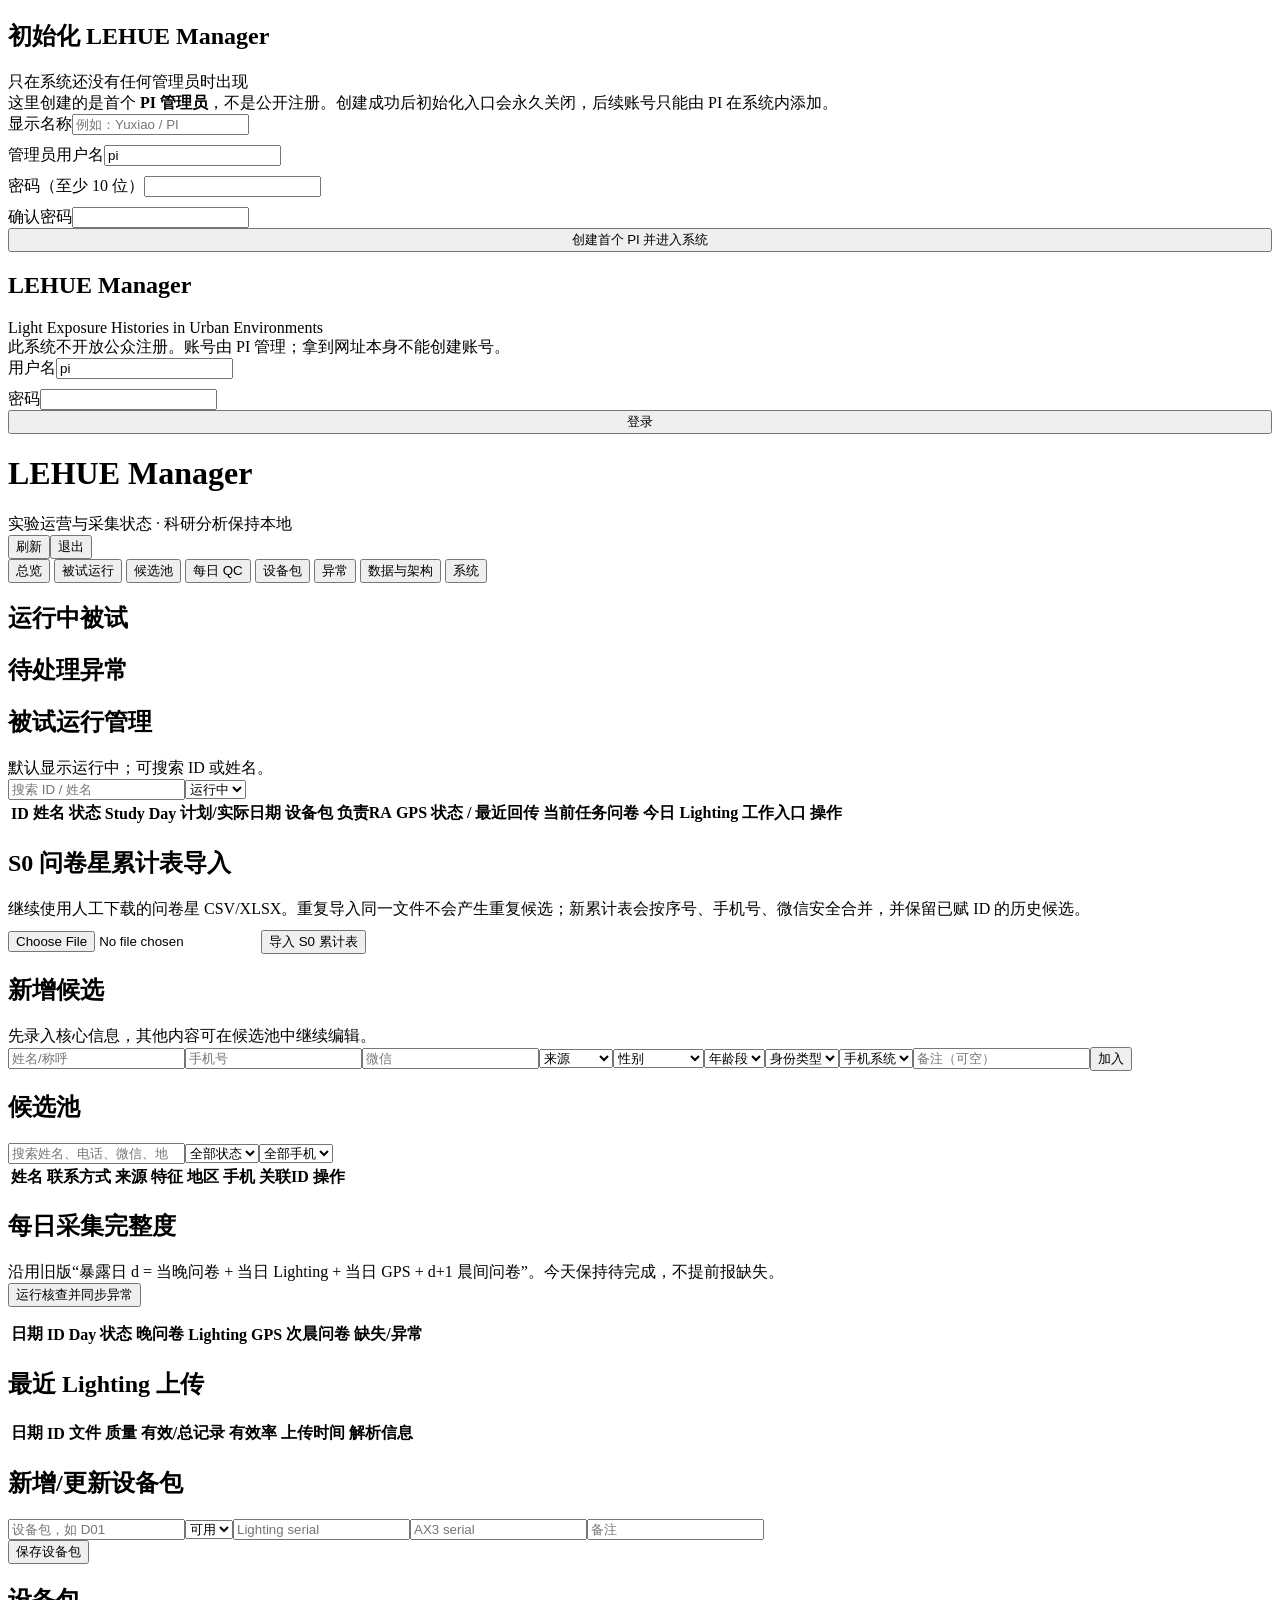
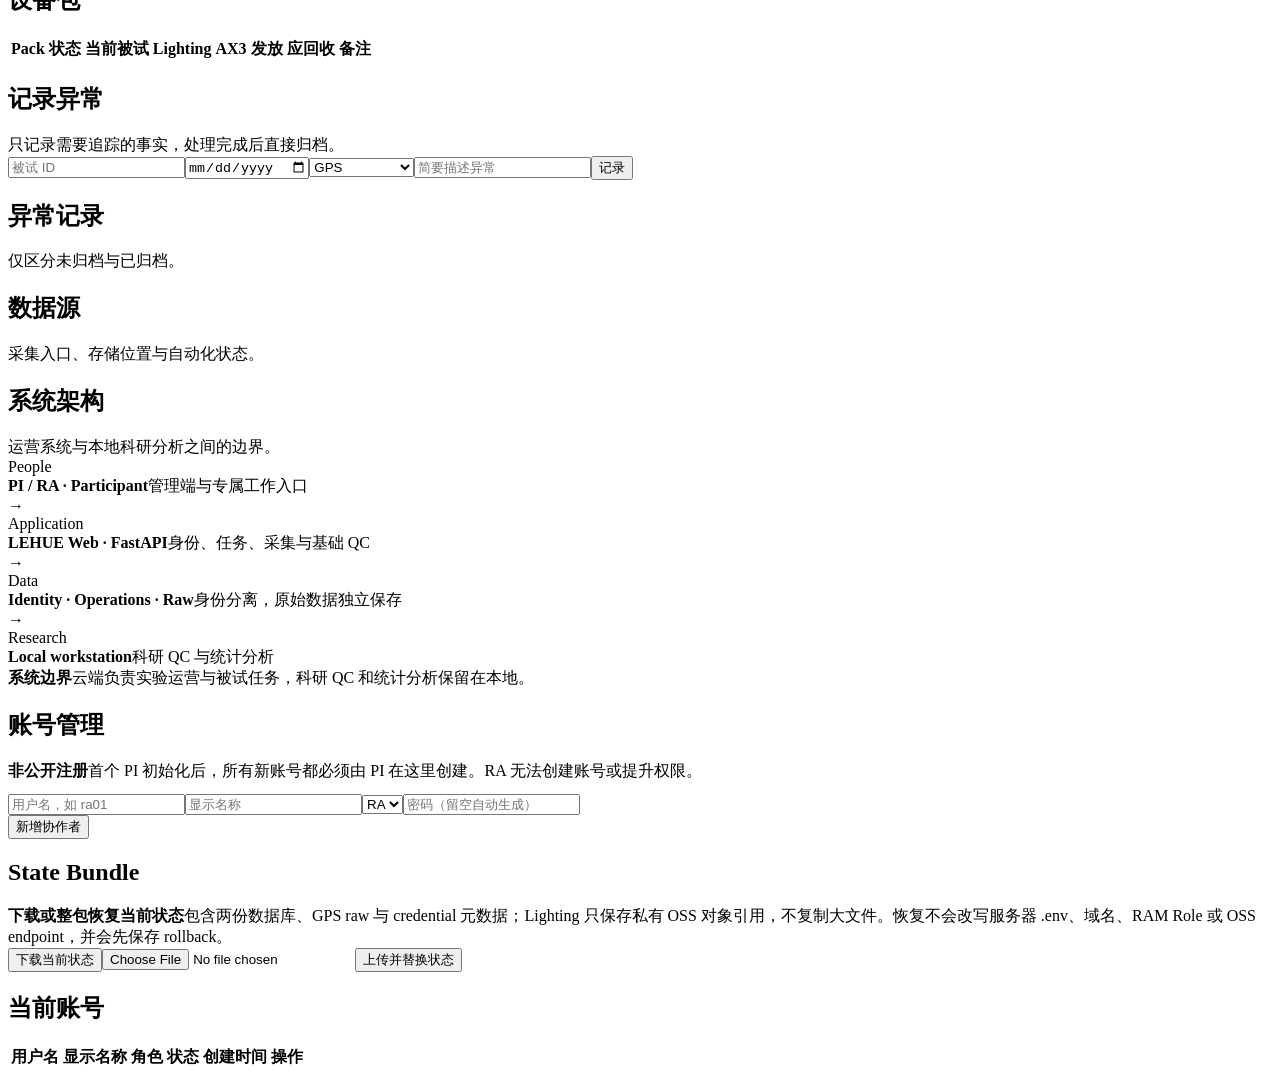
==== server/app/web/index.html @ 6054875c "r" ====
<!doctype html>
<html lang="zh-CN">
<head>
  <meta charset="utf-8" />
  <meta name="viewport" content="width=device-width, initial-scale=1" />
  <title>LEHUE Manager</title>
  <link rel="stylesheet" href="/admin/vendor/leaflet.css">
  <link rel="stylesheet" href="/admin/style.css">
</head>
<body>
<section id="setupView" class="auth-card hidden">
  <h1>初始化 LEHUE Manager</h1>
  <div class="subtitle">只在系统还没有任何管理员时出现</div>
  <div class="auth-note">这里创建的是首个 <strong>PI 管理员</strong>，不是公开注册。创建成功后初始化入口会永久关闭，后续账号只能由 PI 在系统内添加。</div>
  <div class="field"><span>显示名称</span><input id="setupDisplay" autocomplete="name" placeholder="例如：Yuxiao / PI"></div>
  <div class="field" style="margin-top:10px"><span>管理员用户名</span><input id="setupUser" autocomplete="username" value="pi"></div>
  <div class="field" style="margin-top:10px"><span>密码（至少 10 位）</span><input id="setupPassword" type="password" autocomplete="new-password"></div>
  <div class="field" style="margin-top:10px"><span>确认密码</span><input id="setupPassword2" type="password" autocomplete="new-password"></div>
  <div class="auth-error" id="setupError"></div>
  <button class="btn primary" id="setupBtn" style="width:100%">创建首个 PI 并进入系统</button>
</section>

<section id="loginView" class="auth-card hidden">
  <h1>LEHUE Manager</h1>
  <div class="subtitle">Light Exposure Histories in Urban Environments</div>
  <div class="auth-note">此系统不开放公众注册。账号由 PI 管理；拿到网址本身不能创建账号。</div>
  <div class="field"><span>用户名</span><input id="loginUser" autocomplete="username" value="pi"></div>
  <div class="field" style="margin-top:10px"><span>密码</span><input id="loginPassword" type="password" autocomplete="current-password"></div>
  <div class="auth-error" id="loginError"></div>
  <button class="btn primary" id="loginBtn" style="width:100%">登录</button>
</section>

<div id="appView" class="hidden">
<header>
  <div><h1>LEHUE Manager</h1><div class="subtitle">实验运营与采集状态 · 科研分析保持本地</div></div>
  <div class="toolbar"><span id="who" class="muted"></span><button class="btn small" id="refreshBtn">刷新</button><button class="btn small" id="logoutBtn">退出</button></div>
</header>
<main>
  <nav class="tabs" id="tabs">
    <button class="tab active" data-tab="overview">总览</button>
    <button class="tab" data-tab="subjects">被试运行</button>
    <button class="tab" data-tab="candidates">候选池</button>
    <button class="tab" data-tab="qc">每日 QC</button>
    <button class="tab" data-tab="devices">设备包</button>
    <button class="tab" data-tab="incidents">异常</button>
    <button class="tab" data-tab="sources">数据与架构</button>
    <button class="tab hidden" id="systemTab" data-tab="system">系统</button>
  </nav>

  <section id="tab-overview" class="tabpage">
    <div class="grid metrics" id="metrics"></div>
    <div class="split"><div class="card"><h2>运行中被试</h2><div id="runningList"></div></div><div class="card"><h2>待处理异常</h2><div id="attentionList"></div></div></div>
  </section>

  <section id="tab-subjects" class="tabpage hidden">
    <div class="card"><div class="section-head"><div><h2>被试运行管理</h2><div class="muted">默认显示运行中；可搜索 ID 或姓名。</div></div><div class="subject-filters"><input id="subjectSearch" type="search" placeholder="搜索 ID / 姓名"><select id="subjectStatus"><option value="running">运行中</option><option value="scheduled">已预约</option><option value="completed">已完成</option><option value="all">全部</option></select><span id="subjectCount" class="muted"></span></div></div><div class="table-wrap"><table><thead><tr><th>ID</th><th>姓名</th><th>状态</th><th>Study Day</th><th>计划/实际日期</th><th>设备包</th><th>负责RA</th><th>GPS 状态 / 最近回传</th><th>当前任务问卷</th><th>今日 Lighting</th><th>工作入口</th><th>操作</th></tr></thead><tbody id="subjectRows"></tbody></table></div></div>
  </section>

  <section id="tab-candidates" class="tabpage hidden">
    <div class="card"><h2>S0 问卷星累计表导入</h2><div class="muted" style="margin-bottom:10px">继续使用人工下载的问卷星 CSV/XLSX。重复导入同一文件不会产生重复候选；新累计表会按序号、手机号、微信安全合并，并保留已赋 ID 的历史候选。</div><div class="row"><input id="s0File" type="file" accept=".csv,.xlsx"><button class="btn primary" id="importS0Btn">导入 S0 累计表</button><span id="s0Result" class="muted"></span></div></div>
    <div class="card"><div class="section-head"><div><h2>新增候选</h2><div class="muted">先录入核心信息，其他内容可在候选池中继续编辑。</div></div></div><div class="candidate-create"><input id="cName" placeholder="姓名/称呼"><input id="cPhone" placeholder="手机号"><input id="cWechat" placeholder="微信"><select id="cSource"><option value="">来源</option><option>线上招募</option><option>转介绍</option><option>现场招募</option><option>其他</option></select><select id="cSex"><option value="">性别</option><option>女</option><option>男</option><option>其他/不透露</option></select><select id="cAge"><option value="">年龄段</option><option>18-24</option><option>25-34</option><option>35-44</option><option>45+</option></select><select id="cIdentity"><option value="">身份类型</option><option>学生</option><option>全职工作</option><option>自由职业</option><option>其他</option></select><select id="cOs"><option value="">手机系统</option><option>Android</option><option>iOS</option></select><input id="cNotes" placeholder="备注（可空）"><button class="btn primary" id="addCandidateBtn">加入</button></div></div>
    <div class="card"><div class="section-head"><div><h2>候选池</h2><div id="candidateCount" class="muted"></div></div><div class="candidate-filters"><input id="candidateSearch" type="search" placeholder="搜索姓名、电话、微信、地区"><select id="candidateStatus"><option value="all">全部状态</option><option value="available">待入组</option><option value="linked">已入组</option><option value="history">历史记录</option></select><select id="candidateOs"><option value="all">全部手机</option><option>Android</option><option>iOS</option></select></div></div><div class="table-wrap"><table><thead><tr><th>姓名</th><th>联系方式</th><th>来源</th><th>特征</th><th>地区</th><th>手机</th><th>关联ID</th><th>操作</th></tr></thead><tbody id="candidateRows"></tbody></table></div></div>
  </section>

  <section id="tab-qc" class="tabpage hidden">
    <div class="card"><div class="row" style="justify-content:space-between"><div><h2>每日采集完整度</h2><div class="muted">沿用旧版“暴露日 d = 当晚问卷 + 当日 Lighting + 当日 GPS + d+1 晨间问卷”。今天保持待完成，不提前报缺失。</div></div><button class="btn primary" id="runQcBtn">运行核查并同步异常</button></div><div class="grid metrics" id="qcMetrics" style="margin-top:14px"></div><div class="table-wrap"><table><thead><tr><th>日期</th><th>ID</th><th>Day</th><th>状态</th><th>晚问卷</th><th>Lighting</th><th>GPS</th><th>次晨问卷</th><th>缺失/异常</th></tr></thead><tbody id="qcRows"></tbody></table></div></div>
    <div class="card"><h2>最近 Lighting 上传</h2><div class="table-wrap"><table><thead><tr><th>日期</th><th>ID</th><th>文件</th><th>质量</th><th>有效/总记录</th><th>有效率</th><th>上传时间</th><th>解析信息</th></tr></thead><tbody id="lightingRows"></tbody></table></div></div>
  </section>

  <section id="tab-devices" class="tabpage hidden">
    <div class="card"><h2>新增/更新设备包</h2><div class="form-grid"><input id="dPack" placeholder="设备包，如 D01"><select id="dStatus"><option value="available">可用</option><option value="repair">维修</option><option value="disabled">停用</option></select><input id="dLight" placeholder="Lighting serial"><input id="dAx3" placeholder="AX3 serial"><input id="dNotes" class="wide" placeholder="备注"></div><div class="form-actions"><button class="btn primary" id="saveDeviceBtn">保存设备包</button></div></div>
    <div class="card"><h2>设备包</h2><div class="table-wrap"><table><thead><tr><th>Pack</th><th>状态</th><th>当前被试</th><th>Lighting</th><th>AX3</th><th>发放</th><th>应回收</th><th>备注</th></tr></thead><tbody id="deviceRows"></tbody></table></div></div>
  </section>

  <section id="tab-incidents" class="tabpage hidden">
    <div class="card"><div class="section-head"><div><h2>记录异常</h2><div class="muted">只记录需要追踪的事实，处理完成后直接归档。</div></div></div><div class="incident-create"><input id="iPid" placeholder="被试 ID"><input id="iDate" type="date"><select id="iSource"><option>GPS</option><option>Questionnaire</option><option>Lighting</option><option>AX3</option><option>Device</option><option>Manual</option></select><input id="iSummary" placeholder="简要描述异常"><button class="btn primary" id="addIncidentBtn">记录</button></div></div>
    <div class="card"><div class="section-head"><div><h2>异常记录</h2><div class="muted">仅区分未归档与已归档。</div></div></div><div id="incidentList" class="incident-list"></div></div>
  </section>

  <section id="tab-sources" class="tabpage hidden"><div class="card"><div class="section-head"><div><h2>数据源</h2><div class="muted">采集入口、存储位置与自动化状态。</div></div></div><div class="source-grid" id="sourceGrid"></div></div><div class="card"><div class="section-head"><div><h2>系统架构</h2><div class="muted">运营系统与本地科研分析之间的边界。</div></div></div><div class="arch-flow"><div class="node"><div class="k">People</div><strong>PI / RA · Participant</strong><span class="muted">管理端与专属工作入口</span></div><div class="flow-arrow">→</div><div class="node"><div class="k">Application</div><strong>LEHUE Web · FastAPI</strong><span class="muted">身份、任务、采集与基础 QC</span></div><div class="flow-arrow">→</div><div class="node"><div class="k">Data</div><strong>Identity · Operations · Raw</strong><span class="muted">身份分离，原始数据独立保存</span></div><div class="flow-arrow">→</div><div class="node"><div class="k">Research</div><strong>Local workstation</strong><span class="muted">科研 QC 与统计分析</span></div></div><div class="callout architecture-boundary"><strong>系统边界</strong><span class="muted">云端负责实验运营与被试任务，科研 QC 和统计分析保留在本地。</span></div></div></section>

  <section id="tab-system" class="tabpage hidden">
    <div class="split">
      <div class="card">
        <h2>账号管理</h2>
        <div class="callout" style="margin-bottom:12px"><strong>非公开注册</strong><span class="muted">首个 PI 初始化后，所有新账号都必须由 PI 在这里创建。RA 无法创建账号或提升权限。</span></div>
        <div class="form-grid"><input id="uUsername" placeholder="用户名，如 ra01"><input id="uDisplay" placeholder="显示名称"><select id="uRole"><option value="ra">RA</option><option value="pi">PI</option></select><input id="uPassword" type="password" placeholder="密码（留空自动生成）"></div>
        <div class="form-actions"><button class="btn primary" id="addUserBtn">新增协作者</button></div>
      </div>
      <div class="card"><h2>State Bundle</h2><div class="callout"><strong>下载或整包恢复当前状态</strong><span class="muted">包含两份数据库、GPS raw 与 credential 元数据；Lighting 只保存私有 OSS 对象引用，不复制大文件。恢复不会改写服务器 .env、域名、RAM Role 或 OSS endpoint，并会先保存 rollback。</span></div><div class="form-actions"><button class="btn primary" id="backupBtn">下载当前状态</button><input id="stateBundleFile" type="file" accept=".zip,application/zip"><button class="btn" id="restoreStateBundleBtn">上传并替换状态</button></div></div>
    </div>
    <div class="card"><h2>当前账号</h2><div class="table-wrap"><table><thead><tr><th>用户名</th><th>显示名称</th><th>角色</th><th>状态</th><th>创建时间</th><th>操作</th></tr></thead><tbody id="userRows"></tbody></table></div></div>
  </section>
</main>
</div>

<dialog id="promoteDialog"><div class="dialog-body"><h2>赋 ID 并预约</h2><div class="dialog-grid"><label>正式三位数 ID<input id="pId" placeholder="006"></label><label>批次<input id="pBatch"></label><label>计划开始<input id="pStart" type="date"></label><label>计划结束<input id="pEnd" type="date"></label><label>设备包（可空）<input id="pPack"></label><label>负责 RA<input id="pRa"></label></div><div class="form-actions"><button class="btn" data-close="promoteDialog">取消</button><button class="btn primary" id="promoteSubmit">创建预约</button></div></div></dialog>
<dialog id="startDialog"><div class="dialog-body"><h2>启动运行</h2><div class="dialog-grid"><label>设备包<input id="sPack"></label><label>正式开始<input id="sStart" type="date"></label><label>预期结束<input id="sEnd" type="date"></label></div><div class="form-actions"><button class="btn" data-close="startDialog">取消</button><button class="btn primary" id="startSubmit">启动</button></div></div></dialog>
<dialog id="credentialDialog"><div class="dialog-body"><h2 id="credentialTitle">被试凭据</h2><div class="dialog-grid"><label class="full">OwnTracks HTTP 地址<div class="row"><input id="credGpsUrl" class="mono" readonly style="flex:1"><button class="btn small" data-copy-credential="credGpsUrl">复制</button></div></label><label>OwnTracks Username<div class="row"><input id="credGpsUser" class="mono" readonly style="flex:1"><button class="btn small" data-copy-credential="credGpsUser">复制</button></div></label><label>OwnTracks Password<div class="row"><input id="credGpsPassword" class="mono" readonly style="flex:1"><button class="btn small" data-copy-credential="credGpsPassword">复制</button></div></label><div id="credGpsHint" class="muted full"></div><div class="owntracks-guide full"><strong>OwnTracks 推荐设置 · Move 模式</strong><div><span>Android</span><code>Move · 10 s</code></div><div><span>iOS</span><code>locatorInterval=10 · locatorDisplacement=10 · adapt=0 · downgrade=0</code></div><p>10 s 是目标采样间隔；实际记录会受系统后台调度、定位条件、网络与补传影响，不要求严格每 10 s 一点。</p></div><div class="form-actions full"><button class="btn" id="credGpsRotate">生成 GPS 密码</button></div><label class="full">被试工作入口<div class="row"><input id="credPortal" class="mono" readonly style="flex:1"><button class="btn small" data-copy-credential="credPortal">复制</button></div></label><div id="credPortalHint" class="muted full"></div></div><div class="form-actions"><button class="btn" id="credPortalRotate">生成工作入口</button><button class="btn primary" data-close="credentialDialog">完成</button></div></div></dialog>
<dialog id="onboardingDialog"><div class="dialog-body"><h2 id="onboardingTitle">Onboarding Card</h2><div id="onboardingFacts" class="source-grid"></div><div class="owntracks-guide"><strong>OwnTracks 一键配置</strong><p>新版 OwnTracks 需先在设置中启用 External Configuration；应用仍会显示变更确认。配置即时生成，不在服务器另存文件。</p><div class="form-actions"><a class="btn primary" id="owntracksOpen">打开 OwnTracks 配置</a><button class="btn" id="owntracksDownload">下载 .otrc</button></div></div><textarea id="onboardingText" class="mono" readonly style="width:100%;min-height:220px;margin-top:12px"></textarea><div class="form-actions"><button class="btn primary" id="copyOnboarding">复制全部入组信息</button><button class="btn" id="copyReminder">复制 QC 联系文本</button><button class="btn" id="copyEnding">复制结束实验文本</button><button class="btn" data-close="onboardingDialog">完成</button></div></div></dialog>
<dialog id="candidateEditDialog"><div class="dialog-body"><h2>编辑候选</h2><div class="dialog-grid"><label>姓名/称呼<input id="eName"></label><label>手机号<input id="ePhone"></label><label>微信<input id="eWechat"></label><label>来源<select id="eSource"><option value="">未填写</option><option>线上招募</option><option>转介绍</option><option>现场招募</option><option>其他</option></select></label><label>性别<select id="eSex"><option value="">未填写</option><option>女</option><option>男</option><option>其他/不透露</option></select></label><label>年龄段<select id="eAge"><option value="">未填写</option><option>18-24</option><option>25-34</option><option>35-44</option><option>45+</option></select></label><label>身份类型<select id="eIdentity"><option value="">未填写</option><option>学生</option><option>全职工作</option><option>自由职业</option><option>其他</option></select></label><label>手机系统<select id="eOs"><option value="">未填写</option><option>Android</option><option>iOS</option></select></label><label>工作/学习区<input id="eWork"></label><label>居住区<input id="eHome"></label><label class="full">可参与时间<input id="eAvail"></label><label class="full">备注<textarea id="eNotes"></textarea></label></div><div class="form-actions"><button class="btn" data-close="candidateEditDialog">取消</button><button class="btn primary" id="candidateEditSubmit">保存</button></div></div></dialog>
<dialog id="subjectEditDialog"><div class="dialog-body"><h2 id="subjectEditTitle">编辑被试</h2><div class="dialog-grid"><label>批次<input id="seBatch"></label><label>负责 RA<input id="seRa"></label><label>实验开始日期<input id="seStart" type="date"></label><label>实验结束日期<input id="seEnd" type="date"></label><label class="full">运营备注<textarea id="seNotes"></textarea></label></div><div class="muted" style="margin-top:8px">日期可随实验实际情况缩短或延长；已采集记录的实验日归属不会被改写。</div><div class="form-actions"><button class="btn" data-close="subjectEditDialog">取消</button><button class="btn primary" id="subjectEditSubmit">保存</button></div></div></dialog>
<dialog id="gpsTrackDialog" class="map-dialog"><div class="dialog-body"><div class="row map-dialog-head"><div><h2 id="gpsTrackTitle">GPS 轨迹</h2><div id="gpsTrackWindow" class="muted"></div></div><div class="track-ranges"><button class="btn small" data-track-hours="1">1 h</button><button class="btn small" data-track-hours="12">12 h</button><button class="btn small" data-track-hours="24">24 h</button></div></div><div class="track-stats"><div><span>最新记录</span><strong id="trackLatest">—</strong></div><div><span>点数</span><strong id="trackCount">—</strong></div><div><span>最大间隔</span><strong id="trackGap">—</strong></div><div><span>低精度</span><strong id="trackPoor">—</strong></div></div><div id="gpsTrackMessage" class="muted track-message">正在读取轨迹…</div><div id="gpsTrackMap" aria-label="GPS 轨迹地图"></div><div class="form-actions"><button class="btn primary" data-close="gpsTrackDialog">关闭</button></div></div></dialog>
<div class="toast" id="toast"></div>
<script src="/admin/vendor/leaflet.js"></script>
<script src="/admin/app.js"></script>
</body>
</html>
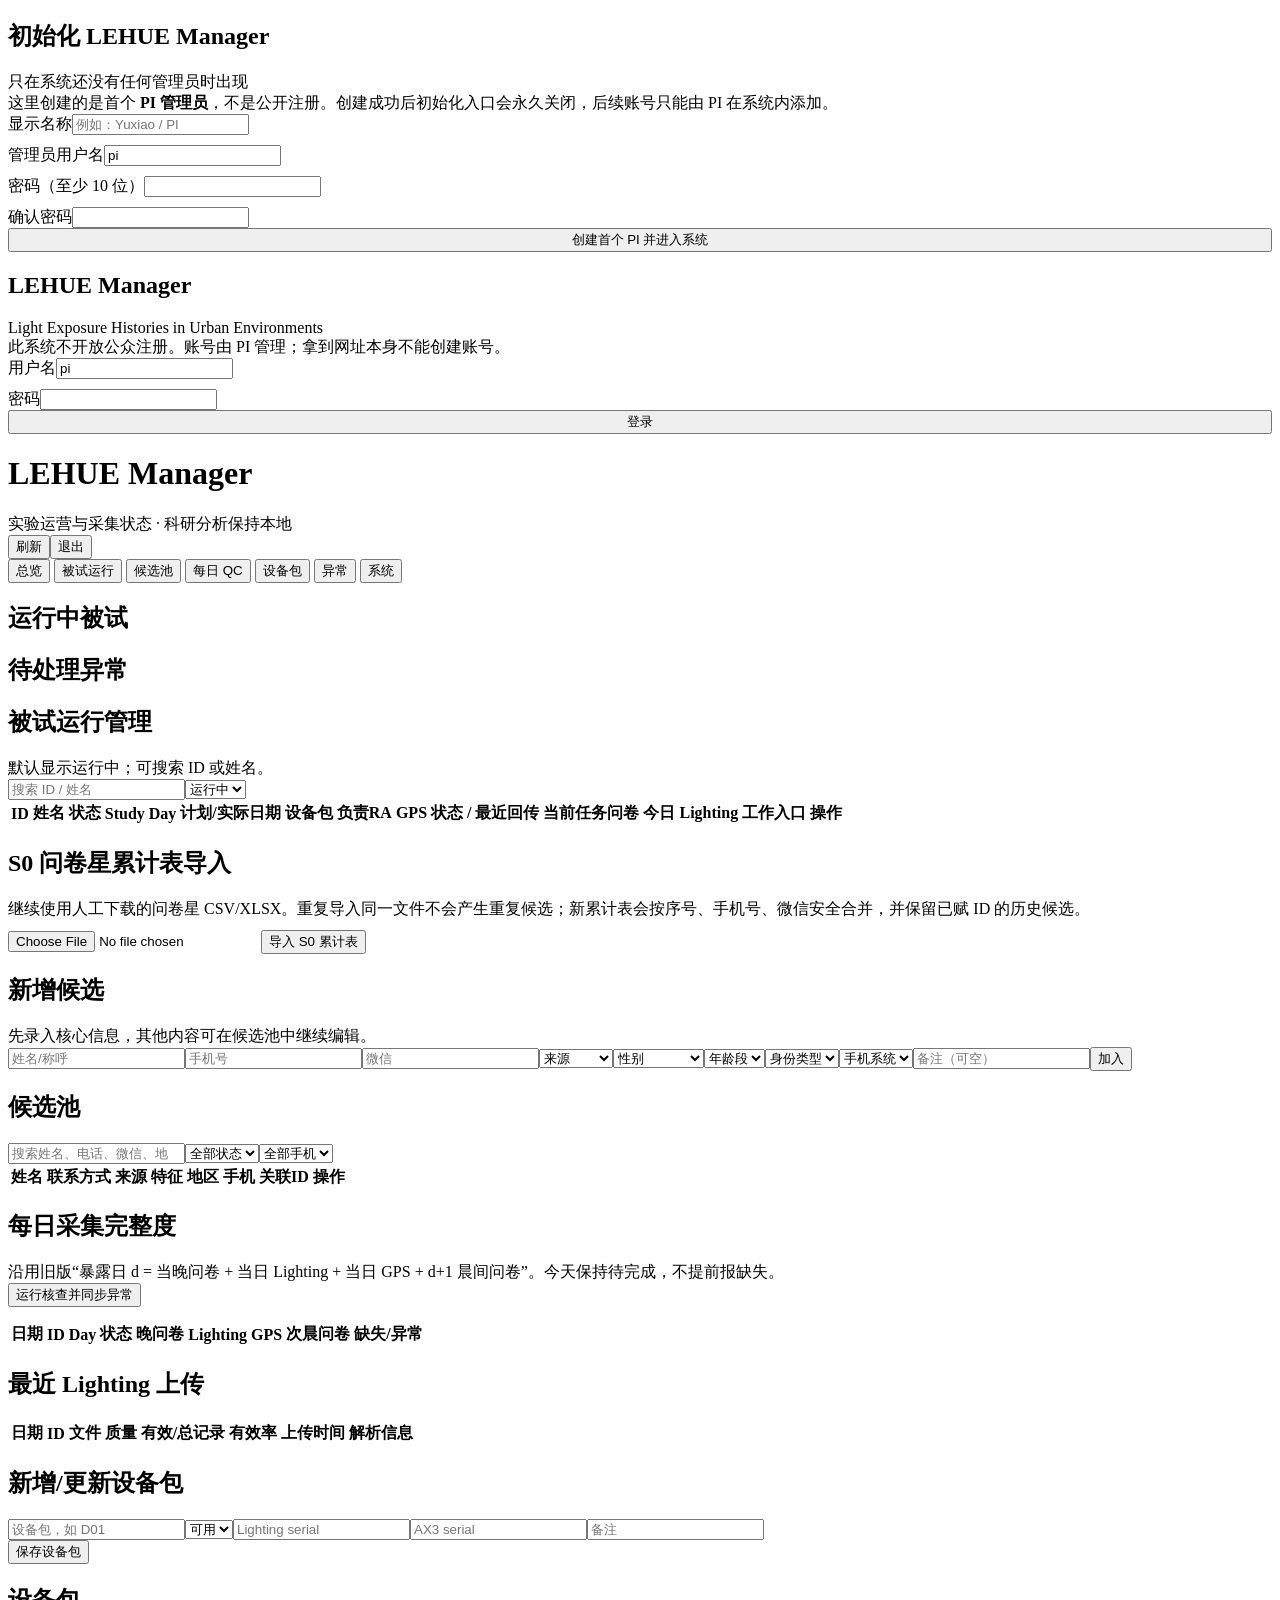
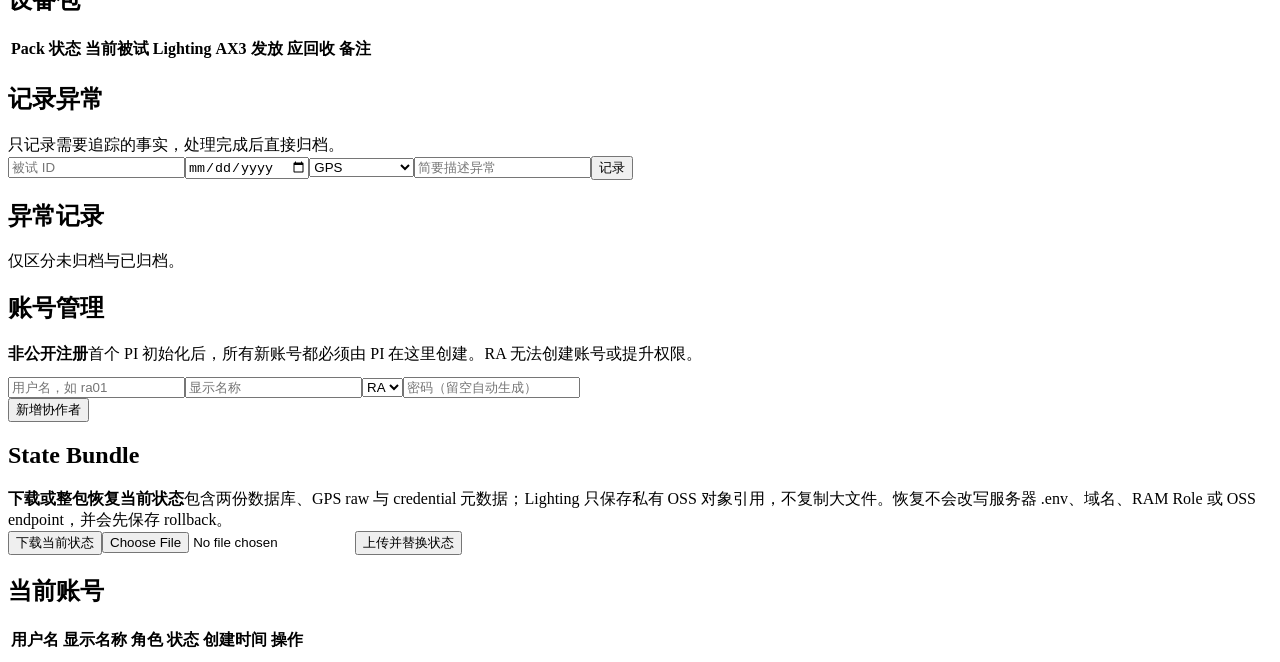
==== commit 07237e7d: "r" ====
--- a/server/app/web/index.html
+++ b/server/app/web/index.html
@@ -43,7 +43,6 @@
     <button class="tab" data-tab="qc">每日 QC</button>
     <button class="tab" data-tab="devices">设备包</button>
     <button class="tab" data-tab="incidents">异常</button>
-    <button class="tab" data-tab="sources">数据与架构</button>
     <button class="tab hidden" id="systemTab" data-tab="system">系统</button>
   </nav>
 
@@ -77,8 +76,6 @@
     <div class="card"><div class="section-head"><div><h2>异常记录</h2><div class="muted">仅区分未归档与已归档。</div></div></div><div id="incidentList" class="incident-list"></div></div>
   </section>
 
-  <section id="tab-sources" class="tabpage hidden"><div class="card"><div class="section-head"><div><h2>数据源</h2><div class="muted">采集入口、存储位置与自动化状态。</div></div></div><div class="source-grid" id="sourceGrid"></div></div><div class="card"><div class="section-head"><div><h2>系统架构</h2><div class="muted">运营系统与本地科研分析之间的边界。</div></div></div><div class="arch-flow"><div class="node"><div class="k">People</div><strong>PI / RA · Participant</strong><span class="muted">管理端与专属工作入口</span></div><div class="flow-arrow">→</div><div class="node"><div class="k">Application</div><strong>LEHUE Web · FastAPI</strong><span class="muted">身份、任务、采集与基础 QC</span></div><div class="flow-arrow">→</div><div class="node"><div class="k">Data</div><strong>Identity · Operations · Raw</strong><span class="muted">身份分离，原始数据独立保存</span></div><div class="flow-arrow">→</div><div class="node"><div class="k">Research</div><strong>Local workstation</strong><span class="muted">科研 QC 与统计分析</span></div></div><div class="callout architecture-boundary"><strong>系统边界</strong><span class="muted">云端负责实验运营与被试任务，科研 QC 和统计分析保留在本地。</span></div></div></section>
-
   <section id="tab-system" class="tabpage hidden">
     <div class="split">
       <div class="card">
@@ -97,7 +94,7 @@
 <dialog id="promoteDialog"><div class="dialog-body"><h2>赋 ID 并预约</h2><div class="dialog-grid"><label>正式三位数 ID<input id="pId" placeholder="006"></label><label>批次<input id="pBatch"></label><label>计划开始<input id="pStart" type="date"></label><label>计划结束<input id="pEnd" type="date"></label><label>设备包（可空）<input id="pPack"></label><label>负责 RA<input id="pRa"></label></div><div class="form-actions"><button class="btn" data-close="promoteDialog">取消</button><button class="btn primary" id="promoteSubmit">创建预约</button></div></div></dialog>
 <dialog id="startDialog"><div class="dialog-body"><h2>启动运行</h2><div class="dialog-grid"><label>设备包<input id="sPack"></label><label>正式开始<input id="sStart" type="date"></label><label>预期结束<input id="sEnd" type="date"></label></div><div class="form-actions"><button class="btn" data-close="startDialog">取消</button><button class="btn primary" id="startSubmit">启动</button></div></div></dialog>
 <dialog id="credentialDialog"><div class="dialog-body"><h2 id="credentialTitle">被试凭据</h2><div class="dialog-grid"><label class="full">OwnTracks HTTP 地址<div class="row"><input id="credGpsUrl" class="mono" readonly style="flex:1"><button class="btn small" data-copy-credential="credGpsUrl">复制</button></div></label><label>OwnTracks Username<div class="row"><input id="credGpsUser" class="mono" readonly style="flex:1"><button class="btn small" data-copy-credential="credGpsUser">复制</button></div></label><label>OwnTracks Password<div class="row"><input id="credGpsPassword" class="mono" readonly style="flex:1"><button class="btn small" data-copy-credential="credGpsPassword">复制</button></div></label><div id="credGpsHint" class="muted full"></div><div class="owntracks-guide full"><strong>OwnTracks 推荐设置 · Move 模式</strong><div><span>Android</span><code>Move · 10 s</code></div><div><span>iOS</span><code>locatorInterval=10 · locatorDisplacement=10 · adapt=0 · downgrade=0</code></div><p>10 s 是目标采样间隔；实际记录会受系统后台调度、定位条件、网络与补传影响，不要求严格每 10 s 一点。</p></div><div class="form-actions full"><button class="btn" id="credGpsRotate">生成 GPS 密码</button></div><label class="full">被试工作入口<div class="row"><input id="credPortal" class="mono" readonly style="flex:1"><button class="btn small" data-copy-credential="credPortal">复制</button></div></label><div id="credPortalHint" class="muted full"></div></div><div class="form-actions"><button class="btn" id="credPortalRotate">生成工作入口</button><button class="btn primary" data-close="credentialDialog">完成</button></div></div></dialog>
-<dialog id="onboardingDialog"><div class="dialog-body"><h2 id="onboardingTitle">Onboarding Card</h2><div id="onboardingFacts" class="source-grid"></div><div class="owntracks-guide"><strong>OwnTracks 一键配置</strong><p>新版 OwnTracks 需先在设置中启用 External Configuration；应用仍会显示变更确认。配置即时生成，不在服务器另存文件。</p><div class="form-actions"><a class="btn primary" id="owntracksOpen">打开 OwnTracks 配置</a><button class="btn" id="owntracksDownload">下载 .otrc</button></div></div><textarea id="onboardingText" class="mono" readonly style="width:100%;min-height:220px;margin-top:12px"></textarea><div class="form-actions"><button class="btn primary" id="copyOnboarding">复制全部入组信息</button><button class="btn" id="copyReminder">复制 QC 联系文本</button><button class="btn" id="copyEnding">复制结束实验文本</button><button class="btn" data-close="onboardingDialog">完成</button></div></div></dialog>
+<dialog id="onboardingDialog"><div class="dialog-body"><h2 id="onboardingTitle">Onboarding Card</h2><div id="onboardingFacts" class="onboarding-facts"></div><div class="owntracks-guide"><strong>OwnTracks 一键配置</strong><p>新版 OwnTracks 需先在设置中启用 External Configuration；应用仍会显示变更确认。配置即时生成，不在服务器另存文件。</p><div class="form-actions"><a class="btn primary" id="owntracksOpen">打开 OwnTracks 配置</a><button class="btn" id="owntracksDownload">下载 .otrc</button></div></div><textarea id="onboardingText" class="mono" readonly style="width:100%;min-height:220px;margin-top:12px"></textarea><div class="form-actions"><button class="btn primary" id="copyOnboarding">复制全部入组信息</button><button class="btn" id="copyReminder">复制 QC 联系文本</button><button class="btn" id="copyEnding">复制结束实验文本</button><button class="btn" data-close="onboardingDialog">完成</button></div></div></dialog>
 <dialog id="candidateEditDialog"><div class="dialog-body"><h2>编辑候选</h2><div class="dialog-grid"><label>姓名/称呼<input id="eName"></label><label>手机号<input id="ePhone"></label><label>微信<input id="eWechat"></label><label>来源<select id="eSource"><option value="">未填写</option><option>线上招募</option><option>转介绍</option><option>现场招募</option><option>其他</option></select></label><label>性别<select id="eSex"><option value="">未填写</option><option>女</option><option>男</option><option>其他/不透露</option></select></label><label>年龄段<select id="eAge"><option value="">未填写</option><option>18-24</option><option>25-34</option><option>35-44</option><option>45+</option></select></label><label>身份类型<select id="eIdentity"><option value="">未填写</option><option>学生</option><option>全职工作</option><option>自由职业</option><option>其他</option></select></label><label>手机系统<select id="eOs"><option value="">未填写</option><option>Android</option><option>iOS</option></select></label><label>工作/学习区<input id="eWork"></label><label>居住区<input id="eHome"></label><label class="full">可参与时间<input id="eAvail"></label><label class="full">备注<textarea id="eNotes"></textarea></label></div><div class="form-actions"><button class="btn" data-close="candidateEditDialog">取消</button><button class="btn primary" id="candidateEditSubmit">保存</button></div></div></dialog>
 <dialog id="subjectEditDialog"><div class="dialog-body"><h2 id="subjectEditTitle">编辑被试</h2><div class="dialog-grid"><label>批次<input id="seBatch"></label><label>负责 RA<input id="seRa"></label><label>实验开始日期<input id="seStart" type="date"></label><label>实验结束日期<input id="seEnd" type="date"></label><label class="full">运营备注<textarea id="seNotes"></textarea></label></div><div class="muted" style="margin-top:8px">日期可随实验实际情况缩短或延长；已采集记录的实验日归属不会被改写。</div><div class="form-actions"><button class="btn" data-close="subjectEditDialog">取消</button><button class="btn primary" id="subjectEditSubmit">保存</button></div></div></dialog>
 <dialog id="gpsTrackDialog" class="map-dialog"><div class="dialog-body"><div class="row map-dialog-head"><div><h2 id="gpsTrackTitle">GPS 轨迹</h2><div id="gpsTrackWindow" class="muted"></div></div><div class="track-ranges"><button class="btn small" data-track-hours="1">1 h</button><button class="btn small" data-track-hours="12">12 h</button><button class="btn small" data-track-hours="24">24 h</button></div></div><div class="track-stats"><div><span>最新记录</span><strong id="trackLatest">—</strong></div><div><span>点数</span><strong id="trackCount">—</strong></div><div><span>最大间隔</span><strong id="trackGap">—</strong></div><div><span>低精度</span><strong id="trackPoor">—</strong></div></div><div id="gpsTrackMessage" class="muted track-message">正在读取轨迹…</div><div id="gpsTrackMap" aria-label="GPS 轨迹地图"></div><div class="form-actions"><button class="btn primary" data-close="gpsTrackDialog">关闭</button></div></div></dialog>
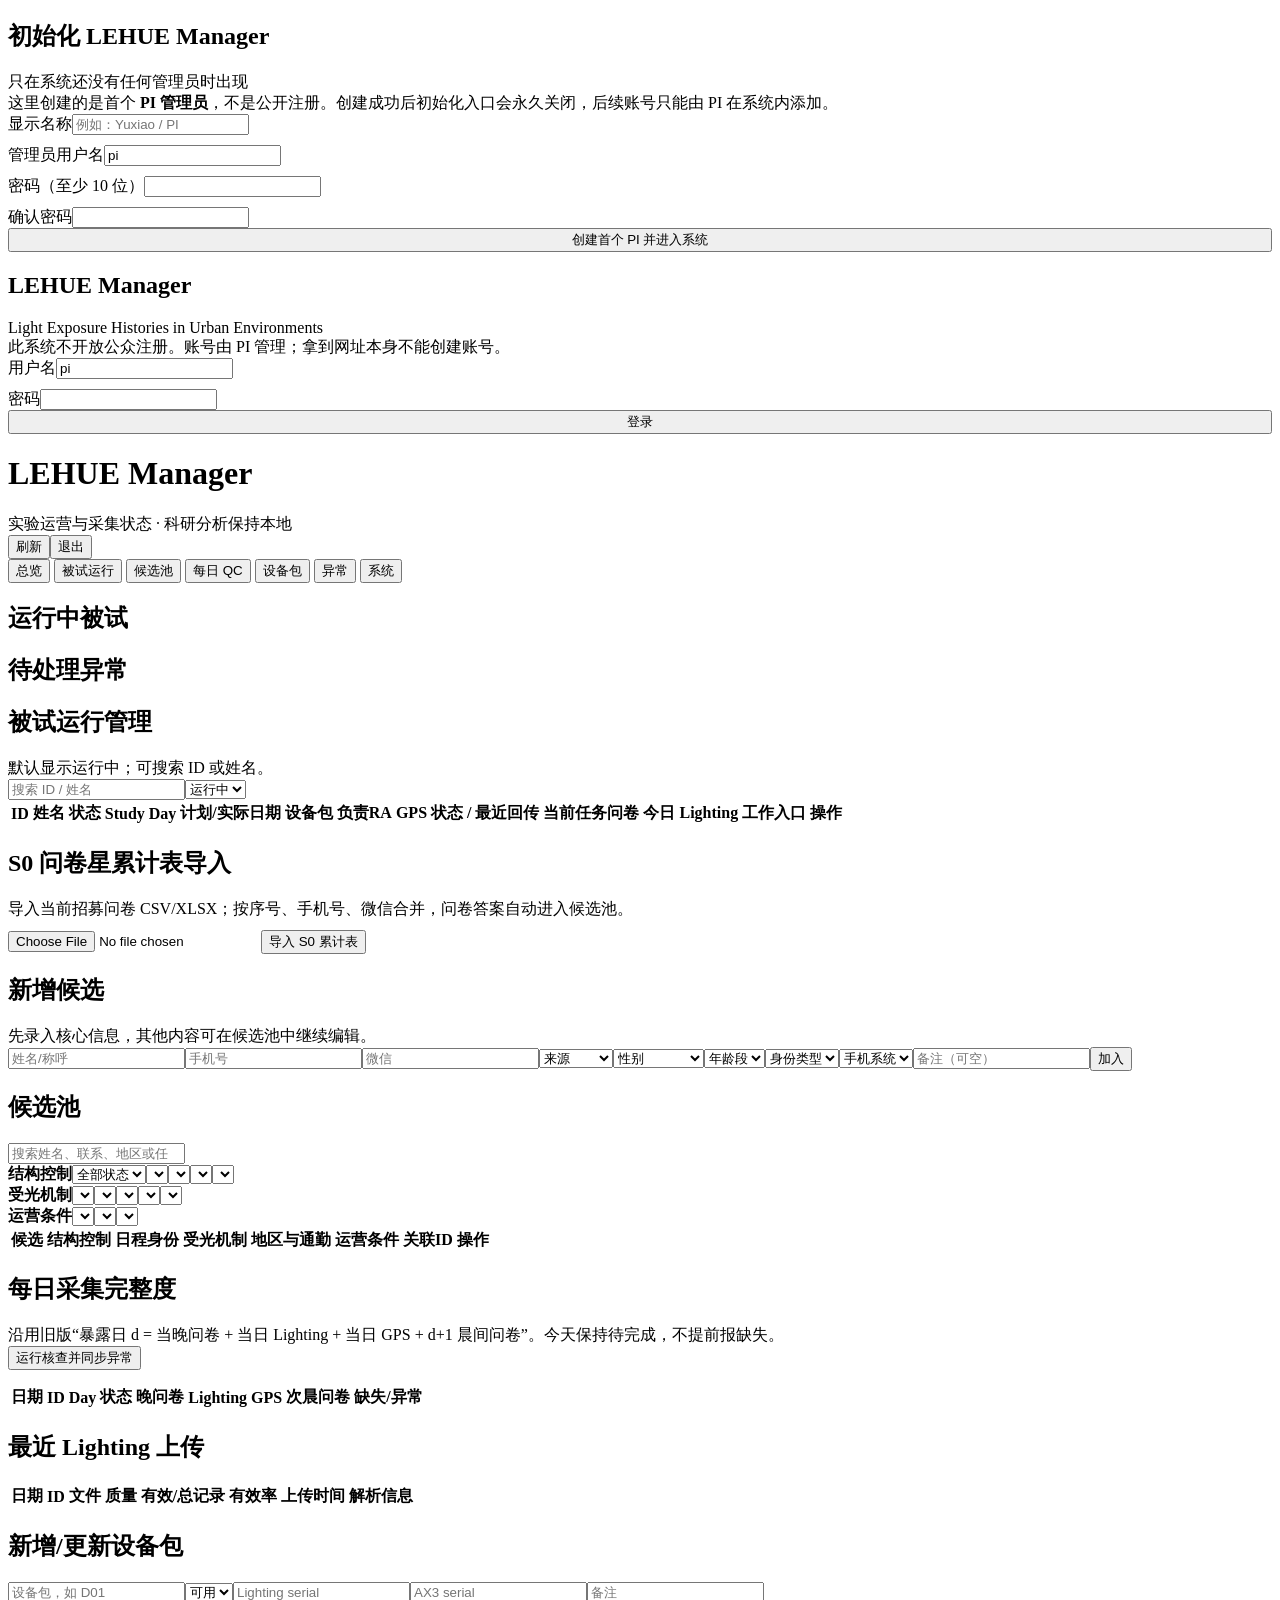
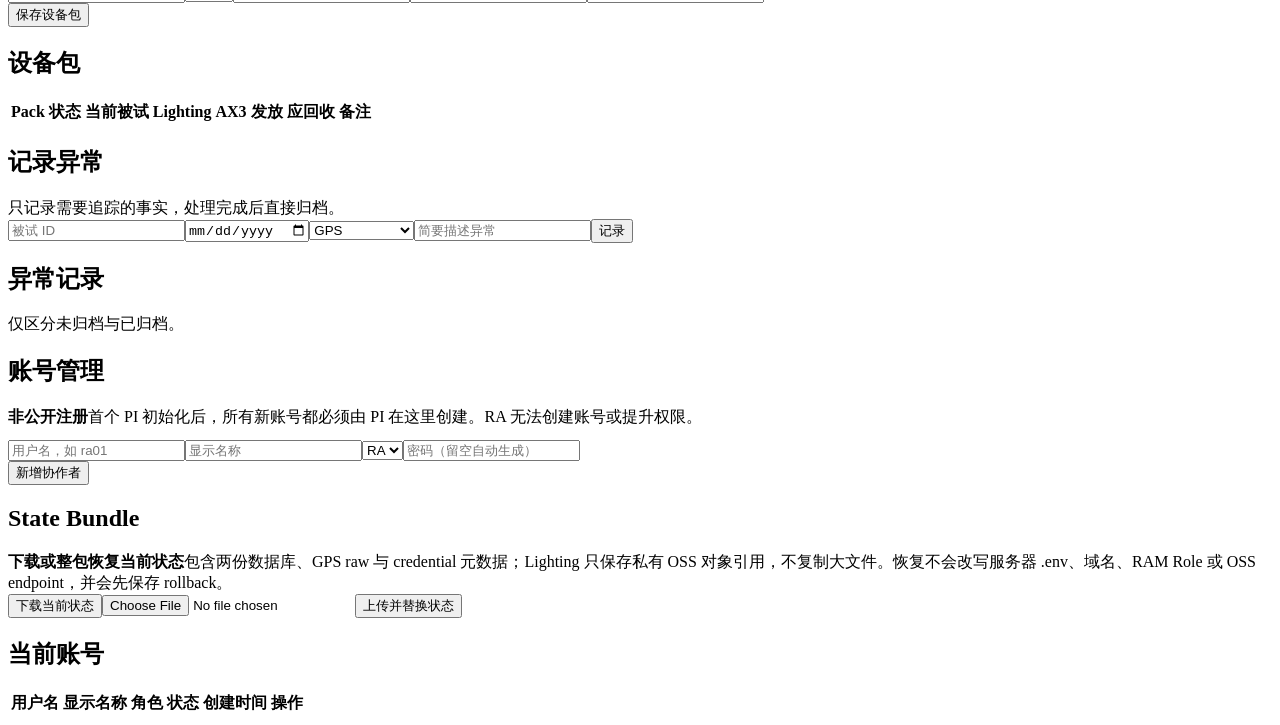
==== commit c5387c30: "k" ====
--- a/server/app/web/index.html
+++ b/server/app/web/index.html
@@ -56,9 +56,9 @@
   </section>
 
   <section id="tab-candidates" class="tabpage hidden">
-    <div class="card"><h2>S0 问卷星累计表导入</h2><div class="muted" style="margin-bottom:10px">继续使用人工下载的问卷星 CSV/XLSX。重复导入同一文件不会产生重复候选；新累计表会按序号、手机号、微信安全合并，并保留已赋 ID 的历史候选。</div><div class="row"><input id="s0File" type="file" accept=".csv,.xlsx"><button class="btn primary" id="importS0Btn">导入 S0 累计表</button><span id="s0Result" class="muted"></span></div></div>
+    <div class="card"><h2>S0 问卷星累计表导入</h2><div class="muted" style="margin-bottom:10px">导入当前招募问卷 CSV/XLSX；按序号、手机号、微信合并，问卷答案自动进入候选池。</div><div class="row"><input id="s0File" type="file" accept=".csv,.xlsx"><button class="btn primary" id="importS0Btn">导入 S0 累计表</button><span id="s0Result" class="muted"></span></div></div>
     <div class="card"><div class="section-head"><div><h2>新增候选</h2><div class="muted">先录入核心信息，其他内容可在候选池中继续编辑。</div></div></div><div class="candidate-create"><input id="cName" placeholder="姓名/称呼"><input id="cPhone" placeholder="手机号"><input id="cWechat" placeholder="微信"><select id="cSource"><option value="">来源</option><option>线上招募</option><option>转介绍</option><option>现场招募</option><option>其他</option></select><select id="cSex"><option value="">性别</option><option>女</option><option>男</option><option>其他/不透露</option></select><select id="cAge"><option value="">年龄段</option><option>18-24</option><option>25-34</option><option>35-44</option><option>45+</option></select><select id="cIdentity"><option value="">身份类型</option><option>学生</option><option>全职工作</option><option>自由职业</option><option>其他</option></select><select id="cOs"><option value="">手机系统</option><option>Android</option><option>iOS</option></select><input id="cNotes" placeholder="备注（可空）"><button class="btn primary" id="addCandidateBtn">加入</button></div></div>
-    <div class="card"><div class="section-head"><div><h2>候选池</h2><div id="candidateCount" class="muted"></div></div><div class="candidate-filters"><input id="candidateSearch" type="search" placeholder="搜索姓名、电话、微信、地区"><select id="candidateStatus"><option value="all">全部状态</option><option value="available">待入组</option><option value="linked">已入组</option><option value="history">历史记录</option></select><select id="candidateOs"><option value="all">全部手机</option><option>Android</option><option>iOS</option></select></div></div><div class="table-wrap"><table><thead><tr><th>姓名</th><th>联系方式</th><th>来源</th><th>特征</th><th>地区</th><th>手机</th><th>关联ID</th><th>操作</th></tr></thead><tbody id="candidateRows"></tbody></table></div></div>
+    <div class="card"><div class="section-head"><div><h2>候选池</h2><div id="candidateCount" class="muted"></div></div><input id="candidateSearch" type="search" placeholder="搜索姓名、联系、地区或任一答案"></div><div class="candidate-filter-groups"><div><strong>结构控制</strong><select id="candidateStatus"><option value="all">全部状态</option><option value="available">待入组</option><option value="linked">已入组</option><option value="history">历史记录</option></select><select data-candidate-filter="beijing_based" data-label="全部北京状态"></select><select data-candidate-filter="sex" data-label="全部性别"></select><select data-candidate-filter="age_group" data-label="全部年龄"></select><select data-candidate-filter="identity_type" data-label="全部身份"></select></div><div><strong>受光机制</strong><select data-candidate-filter="exposure_mechanism" data-label="全部联合类别"></select><select data-candidate-filter="fixed_position_ratio" data-label="全部固定位置比例"></select><select data-candidate-filter="indoor_daylight" data-label="全部日光机会"></select><select data-candidate-filter="outdoor_time" data-label="全部户外时间"></select><select data-candidate-filter="screen_time_ratio" data-label="全部屏幕比例"></select></div><div><strong>运营条件</strong><select data-candidate-filter="willingness" data-label="全部参与意愿"></select><select data-candidate-filter="phone_os" data-label="全部手机"></select><select data-candidate-filter="pickup_method" data-label="全部领取方式"></select></div></div><div class="table-wrap"><table class="candidate-table"><thead><tr><th>候选</th><th>结构控制</th><th>日程身份</th><th>受光机制</th><th>地区与通勤</th><th>运营条件</th><th>关联ID</th><th>操作</th></tr></thead><tbody id="candidateRows"></tbody></table></div></div>
   </section>
 
   <section id="tab-qc" class="tabpage hidden">
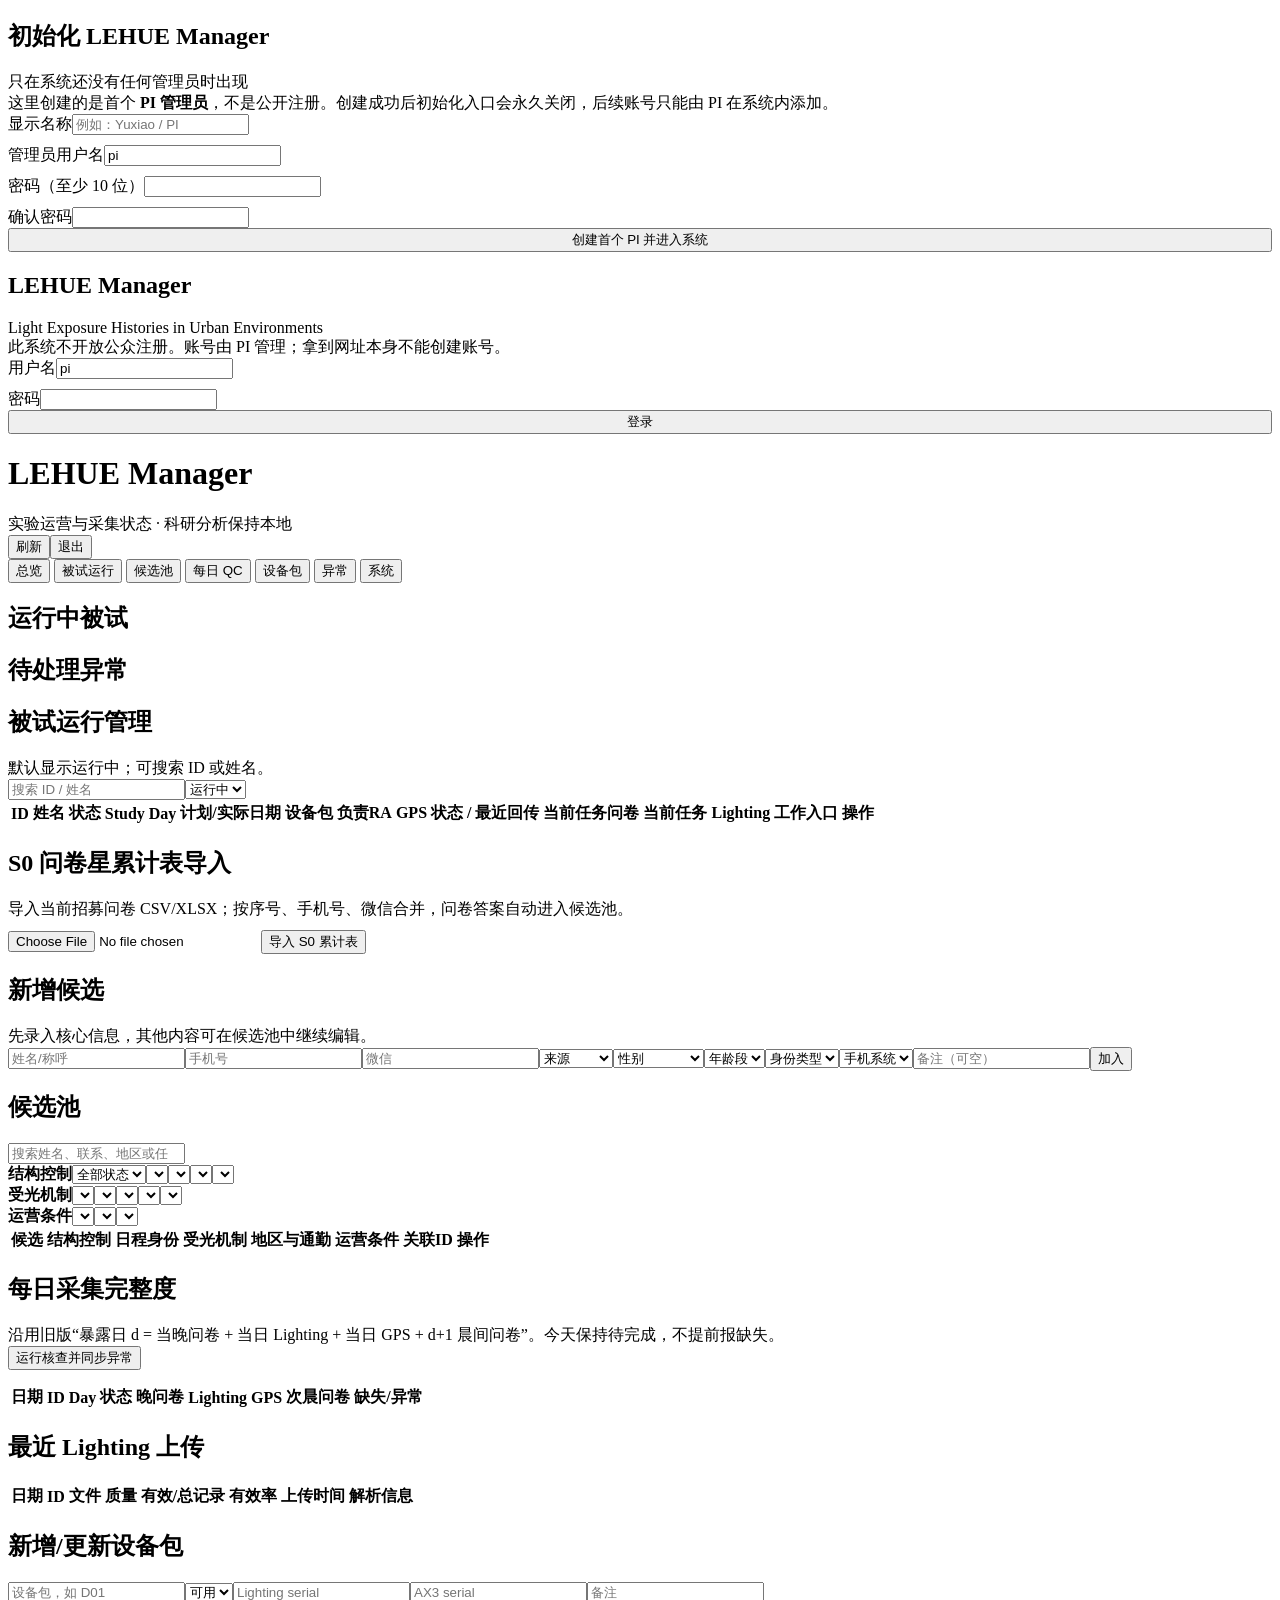
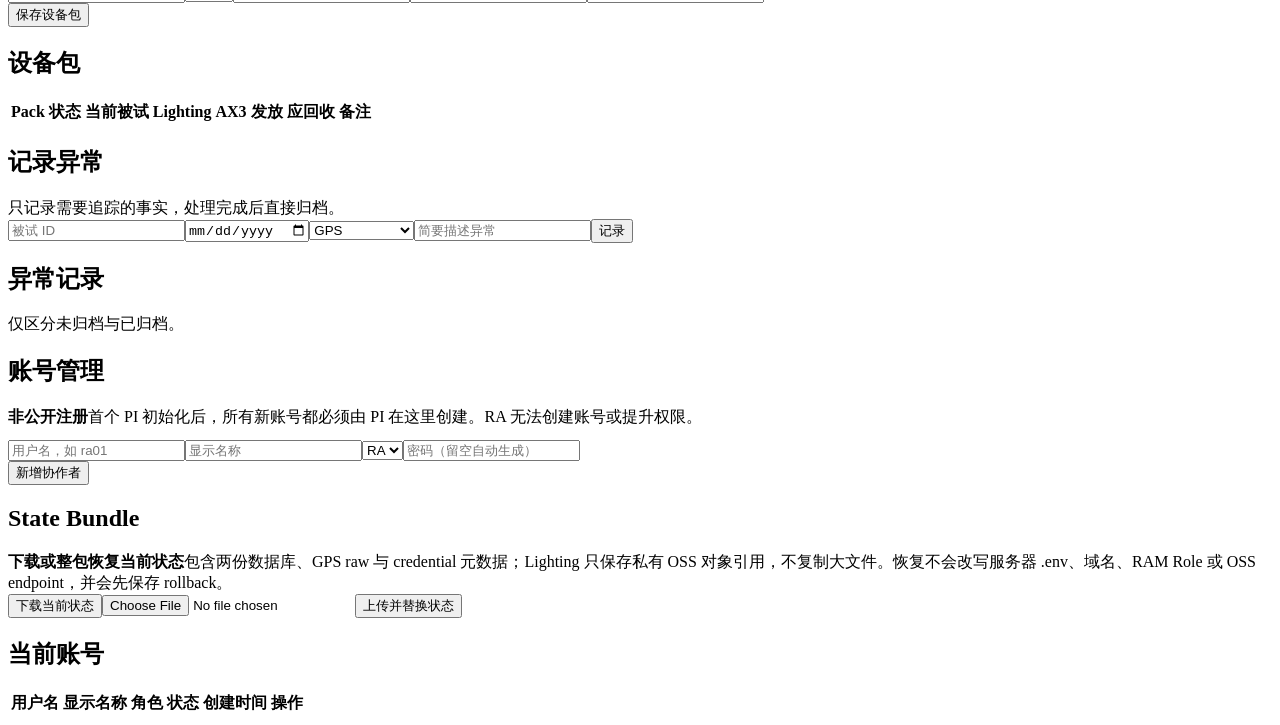
==== commit 50504dd4: "r" ====
--- a/server/app/web/index.html
+++ b/server/app/web/index.html
@@ -52,7 +52,7 @@
   </section>
 
   <section id="tab-subjects" class="tabpage hidden">
-    <div class="card"><div class="section-head"><div><h2>被试运行管理</h2><div class="muted">默认显示运行中；可搜索 ID 或姓名。</div></div><div class="subject-filters"><input id="subjectSearch" type="search" placeholder="搜索 ID / 姓名"><select id="subjectStatus"><option value="running">运行中</option><option value="scheduled">已预约</option><option value="completed">已完成</option><option value="all">全部</option></select><span id="subjectCount" class="muted"></span></div></div><div class="table-wrap"><table><thead><tr><th>ID</th><th>姓名</th><th>状态</th><th>Study Day</th><th>计划/实际日期</th><th>设备包</th><th>负责RA</th><th>GPS 状态 / 最近回传</th><th>当前任务问卷</th><th>今日 Lighting</th><th>工作入口</th><th>操作</th></tr></thead><tbody id="subjectRows"></tbody></table></div></div>
+    <div class="card"><div class="section-head"><div><h2>被试运行管理</h2><div class="muted">默认显示运行中；可搜索 ID 或姓名。</div></div><div class="subject-filters"><input id="subjectSearch" type="search" placeholder="搜索 ID / 姓名"><select id="subjectStatus"><option value="running">运行中</option><option value="scheduled">已预约</option><option value="completed">已完成</option><option value="all">全部</option></select><span id="subjectCount" class="muted"></span></div></div><div class="table-wrap"><table><thead><tr><th>ID</th><th>姓名</th><th>状态</th><th>Study Day</th><th>计划/实际日期</th><th>设备包</th><th>负责RA</th><th>GPS 状态 / 最近回传</th><th>当前任务问卷</th><th>当前任务 Lighting</th><th>工作入口</th><th>操作</th></tr></thead><tbody id="subjectRows"></tbody></table></div></div>
   </section>
 
   <section id="tab-candidates" class="tabpage hidden">
@@ -92,12 +92,15 @@
 </div>
 
 <dialog id="promoteDialog"><div class="dialog-body"><h2>赋 ID 并预约</h2><div class="dialog-grid"><label>正式三位数 ID<input id="pId" placeholder="006"></label><label>批次<input id="pBatch"></label><label>计划开始<input id="pStart" type="date"></label><label>计划结束<input id="pEnd" type="date"></label><label>设备包（可空）<input id="pPack"></label><label>负责 RA<input id="pRa"></label></div><div class="form-actions"><button class="btn" data-close="promoteDialog">取消</button><button class="btn primary" id="promoteSubmit">创建预约</button></div></div></dialog>
-<dialog id="startDialog"><div class="dialog-body"><h2>启动运行</h2><div class="dialog-grid"><label>设备包<input id="sPack"></label><label>正式开始<input id="sStart" type="date"></label><label>预期结束<input id="sEnd" type="date"></label></div><div class="form-actions"><button class="btn" data-close="startDialog">取消</button><button class="btn primary" id="startSubmit">启动</button></div></div></dialog>
+<dialog id="startDialog"><div class="dialog-body"><h2>启动运行</h2><div id="startDeviceFacts" class="callout"></div><div class="dialog-grid"><label>正式开始<input id="sStart" type="date"></label><label>预期结束<input id="sEnd" type="date"></label></div><div class="form-actions"><button class="btn" data-close="startDialog">取消</button><button class="btn primary" id="startSubmit">启动</button></div></div></dialog>
 <dialog id="credentialDialog"><div class="dialog-body"><h2 id="credentialTitle">被试凭据</h2><div class="dialog-grid"><label class="full">OwnTracks HTTP 地址<div class="row"><input id="credGpsUrl" class="mono" readonly style="flex:1"><button class="btn small" data-copy-credential="credGpsUrl">复制</button></div></label><label>OwnTracks Username<div class="row"><input id="credGpsUser" class="mono" readonly style="flex:1"><button class="btn small" data-copy-credential="credGpsUser">复制</button></div></label><label>OwnTracks Password<div class="row"><input id="credGpsPassword" class="mono" readonly style="flex:1"><button class="btn small" data-copy-credential="credGpsPassword">复制</button></div></label><div id="credGpsHint" class="muted full"></div><div class="owntracks-guide full"><strong>OwnTracks 推荐设置 · Move 模式</strong><div><span>Android</span><code>Move · 10 s</code></div><div><span>iOS</span><code>locatorInterval=10 · locatorDisplacement=10 · adapt=0 · downgrade=0</code></div><p>10 s 是目标采样间隔；实际记录会受系统后台调度、定位条件、网络与补传影响，不要求严格每 10 s 一点。</p></div><div class="form-actions full"><button class="btn" id="credGpsRotate">生成 GPS 密码</button></div><label class="full">被试工作入口<div class="row"><input id="credPortal" class="mono" readonly style="flex:1"><button class="btn small" data-copy-credential="credPortal">复制</button></div></label><div id="credPortalHint" class="muted full"></div></div><div class="form-actions"><button class="btn" id="credPortalRotate">生成工作入口</button><button class="btn primary" data-close="credentialDialog">完成</button></div></div></dialog>
 <dialog id="onboardingDialog"><div class="dialog-body"><h2 id="onboardingTitle">Onboarding Card</h2><div id="onboardingFacts" class="onboarding-facts"></div><div class="owntracks-guide"><strong>OwnTracks 一键配置</strong><p>新版 OwnTracks 需先在设置中启用 External Configuration；应用仍会显示变更确认。配置即时生成，不在服务器另存文件。</p><div class="form-actions"><a class="btn primary" id="owntracksOpen">打开 OwnTracks 配置</a><button class="btn" id="owntracksDownload">下载 .otrc</button></div></div><textarea id="onboardingText" class="mono" readonly style="width:100%;min-height:220px;margin-top:12px"></textarea><div class="form-actions"><button class="btn primary" id="copyOnboarding">复制全部入组信息</button><button class="btn" id="copyReminder">复制 QC 联系文本</button><button class="btn" id="copyEnding">复制结束实验文本</button><button class="btn" data-close="onboardingDialog">完成</button></div></div></dialog>
 <dialog id="candidateEditDialog"><div class="dialog-body"><h2>编辑候选</h2><div class="dialog-grid"><label>姓名/称呼<input id="eName"></label><label>手机号<input id="ePhone"></label><label>微信<input id="eWechat"></label><label>来源<select id="eSource"><option value="">未填写</option><option>线上招募</option><option>转介绍</option><option>现场招募</option><option>其他</option></select></label><label>性别<select id="eSex"><option value="">未填写</option><option>女</option><option>男</option><option>其他/不透露</option></select></label><label>年龄段<select id="eAge"><option value="">未填写</option><option>18-24</option><option>25-34</option><option>35-44</option><option>45+</option></select></label><label>身份类型<select id="eIdentity"><option value="">未填写</option><option>学生</option><option>全职工作</option><option>自由职业</option><option>其他</option></select></label><label>手机系统<select id="eOs"><option value="">未填写</option><option>Android</option><option>iOS</option></select></label><label>工作/学习区<input id="eWork"></label><label>居住区<input id="eHome"></label><label class="full">可参与时间<input id="eAvail"></label><label class="full">备注<textarea id="eNotes"></textarea></label></div><div class="form-actions"><button class="btn" data-close="candidateEditDialog">取消</button><button class="btn primary" id="candidateEditSubmit">保存</button></div></div></dialog>
 <dialog id="subjectEditDialog"><div class="dialog-body"><h2 id="subjectEditTitle">编辑被试</h2><div class="dialog-grid"><label>批次<input id="seBatch"></label><label>负责 RA<input id="seRa"></label><label>实验开始日期<input id="seStart" type="date"></label><label>实验结束日期<input id="seEnd" type="date"></label><label class="full">运营备注<textarea id="seNotes"></textarea></label></div><div class="muted" style="margin-top:8px">日期可随实验实际情况缩短或延长；已采集记录的实验日归属不会被改写。</div><div class="form-actions"><button class="btn" data-close="subjectEditDialog">取消</button><button class="btn primary" id="subjectEditSubmit">保存</button></div></div></dialog>
 <dialog id="gpsTrackDialog" class="map-dialog"><div class="dialog-body"><div class="row map-dialog-head"><div><h2 id="gpsTrackTitle">GPS 轨迹</h2><div id="gpsTrackWindow" class="muted"></div></div><div class="track-ranges"><button class="btn small" data-track-hours="1">1 h</button><button class="btn small" data-track-hours="12">12 h</button><button class="btn small" data-track-hours="24">24 h</button></div></div><div class="track-stats"><div><span>最新记录</span><strong id="trackLatest">—</strong></div><div><span>点数</span><strong id="trackCount">—</strong></div><div><span>最大间隔</span><strong id="trackGap">—</strong></div><div><span>低精度</span><strong id="trackPoor">—</strong></div></div><div id="gpsTrackMessage" class="muted track-message">正在读取轨迹…</div><div id="gpsTrackMap" aria-label="GPS 轨迹地图"></div><div class="form-actions"><button class="btn primary" data-close="gpsTrackDialog">关闭</button></div></div></dialog>
+<dialog id="prepareDialog"><div class="dialog-body"><h2>准备与回传测试</h2><div class="dialog-grid"><label>可用设备包<select id="prepPack"></select></label><label>配送方式（可选）<input id="prepDelivery" placeholder="现场领取 / 快递"></label><label class="full">物流单号（可选）<input id="prepTracking"></label></div><div class="muted" style="margin-top:8px">Portal 将进入测试/教学模式。收到一次有效 GPS 和一次成功 Lighting 测试上传后，系统自动标记 Ready。</div><div class="form-actions"><button class="btn" data-close="prepareDialog">取消</button><button class="btn primary" id="prepareSubmit">开始准备测试</button></div></div></dialog>
+<dialog id="replaceDeviceDialog"><div class="dialog-body"><h2 id="replaceDeviceTitle">更换设备</h2><div class="dialog-grid"><label>新设备包<select id="replacePack"></select></label><label>生效日期<input id="replaceDate" type="date"></label><label class="full">更换原因<input id="replaceReason" placeholder="故障 / 电量异常 / 现场损坏"></label></div><div id="assignmentHistory" class="muted" style="margin-top:12px"></div><div class="form-actions"><button class="btn" data-close="replaceDeviceDialog">取消</button><button class="btn primary" id="replaceDeviceSubmit">确认更换</button></div></div></dialog>
+<dialog id="cancelPreparationDialog"><div class="dialog-body"><h2>取消准备测试</h2><div class="dialog-grid"><label class="full">取消原因<input id="cancelPrepReason" placeholder="被试退出 / 延期 / 教学失败"></label><label class="full"><input id="cancelPrepSent" type="checkbox"> 设备已经寄出或交付，需进入待回收</label></div><div class="form-actions"><button class="btn" data-close="cancelPreparationDialog">返回</button><button class="btn danger" id="cancelPrepSubmit">确认取消</button></div></div></dialog>
 <div class="toast" id="toast"></div>
 <script src="/admin/vendor/leaflet.js"></script>
 <script src="/admin/app.js"></script>
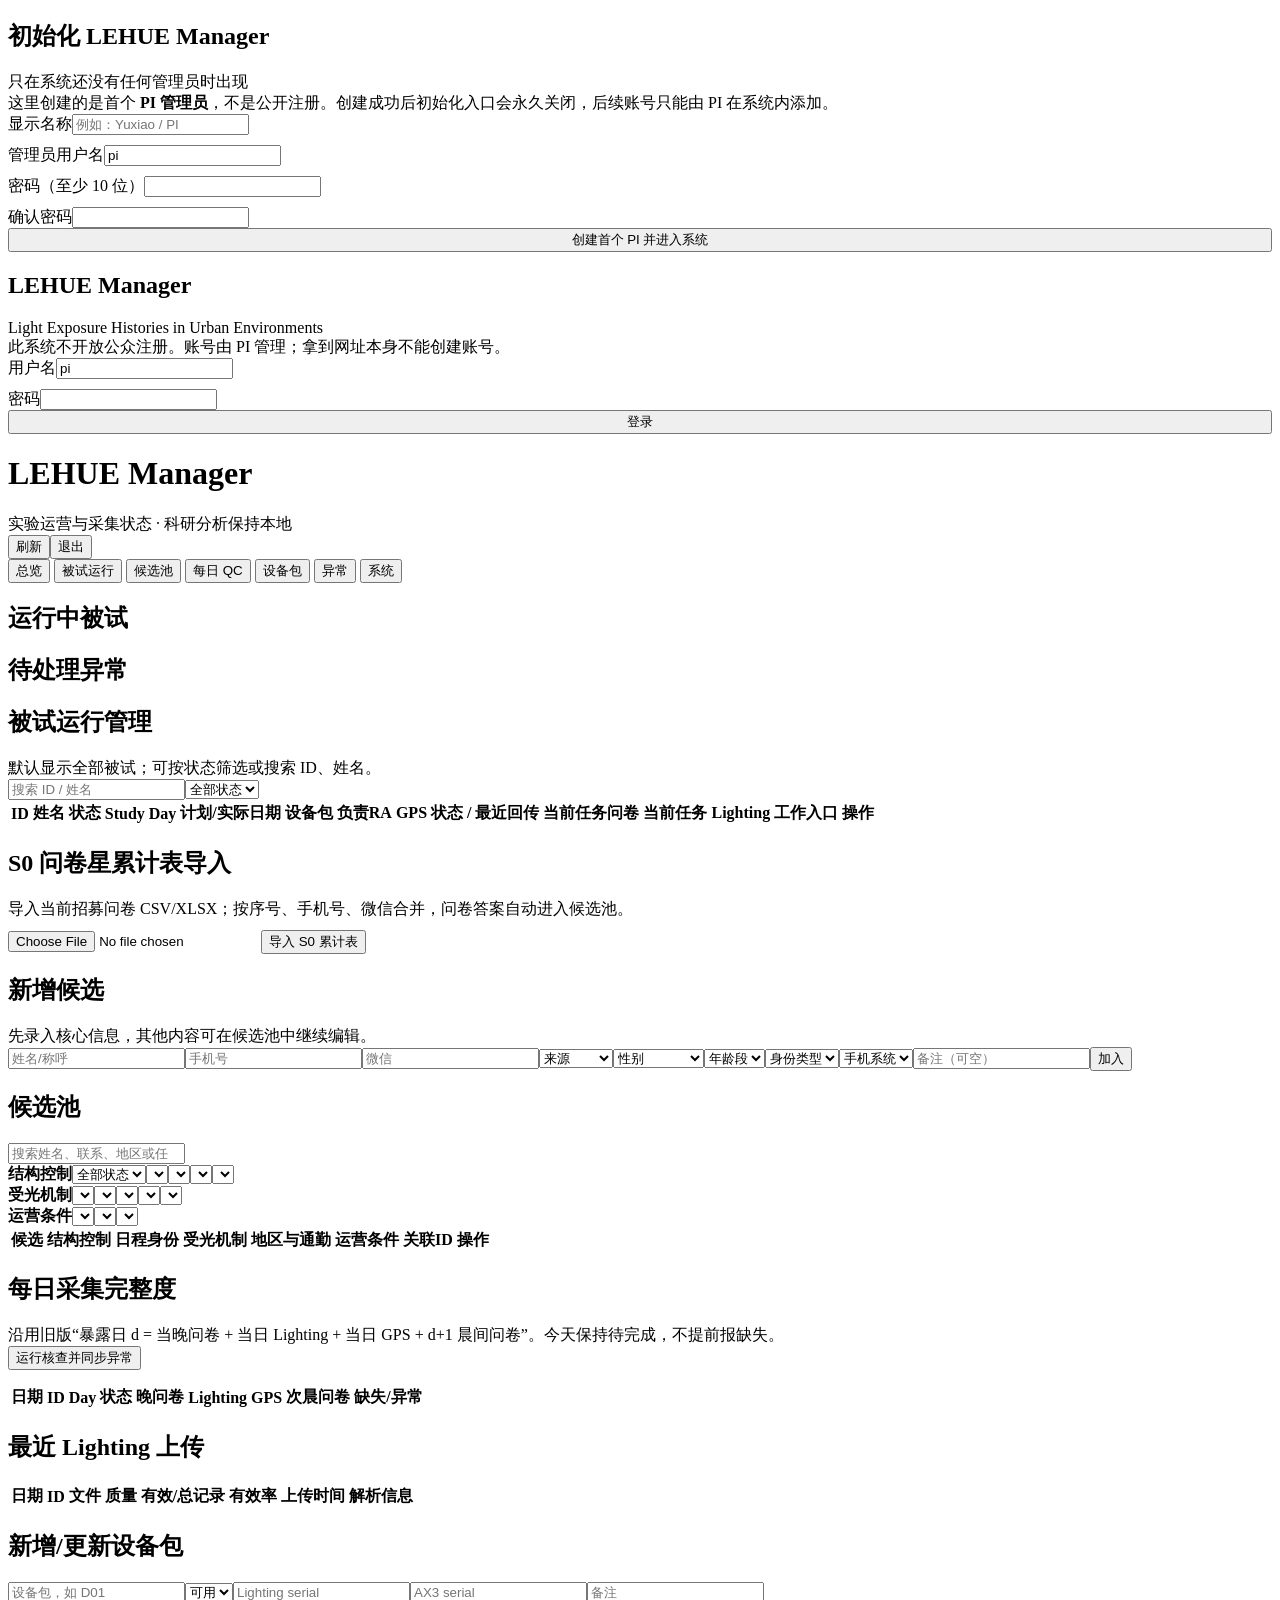
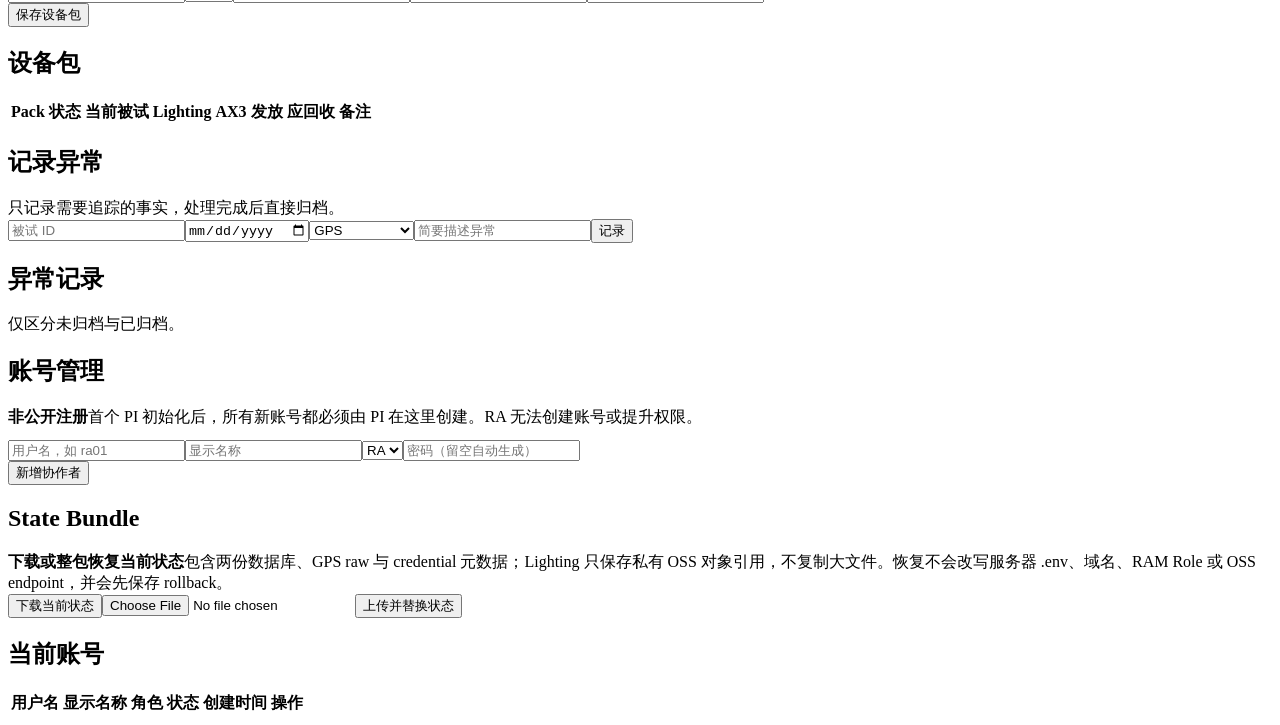
==== commit 7283bad3: "r" ====
--- a/server/app/web/index.html
+++ b/server/app/web/index.html
@@ -52,7 +52,7 @@
   </section>
 
   <section id="tab-subjects" class="tabpage hidden">
-    <div class="card"><div class="section-head"><div><h2>被试运行管理</h2><div class="muted">默认显示运行中；可搜索 ID 或姓名。</div></div><div class="subject-filters"><input id="subjectSearch" type="search" placeholder="搜索 ID / 姓名"><select id="subjectStatus"><option value="running">运行中</option><option value="scheduled">已预约</option><option value="completed">已完成</option><option value="all">全部</option></select><span id="subjectCount" class="muted"></span></div></div><div class="table-wrap"><table><thead><tr><th>ID</th><th>姓名</th><th>状态</th><th>Study Day</th><th>计划/实际日期</th><th>设备包</th><th>负责RA</th><th>GPS 状态 / 最近回传</th><th>当前任务问卷</th><th>当前任务 Lighting</th><th>工作入口</th><th>操作</th></tr></thead><tbody id="subjectRows"></tbody></table></div></div>
+    <div class="card"><div class="section-head"><div><h2>被试运行管理</h2><div class="muted">默认显示全部被试；可按状态筛选或搜索 ID、姓名。</div></div><div class="subject-filters"><input id="subjectSearch" type="search" placeholder="搜索 ID / 姓名"><select id="subjectStatus"><option value="all" selected>全部状态</option><option value="running">运行中</option><option value="ready">Ready</option><option value="scheduled">已预约</option><option value="completed">已完成</option><option value="cancelled">已取消</option></select><span id="subjectCount" class="muted"></span></div></div><div class="table-wrap"><table><thead><tr><th>ID</th><th>姓名</th><th>状态</th><th>Study Day</th><th>计划/实际日期</th><th>设备包</th><th>负责RA</th><th>GPS 状态 / 最近回传</th><th>当前任务问卷</th><th>当前任务 Lighting</th><th>工作入口</th><th>操作</th></tr></thead><tbody id="subjectRows"></tbody></table></div></div>
   </section>
 
   <section id="tab-candidates" class="tabpage hidden">
@@ -93,10 +93,10 @@
 
 <dialog id="promoteDialog"><div class="dialog-body"><h2>赋 ID 并预约</h2><div class="dialog-grid"><label>正式三位数 ID<input id="pId" placeholder="006"></label><label>批次<input id="pBatch"></label><label>计划开始<input id="pStart" type="date"></label><label>计划结束<input id="pEnd" type="date"></label><label>设备包（可空）<input id="pPack"></label><label>负责 RA<input id="pRa"></label></div><div class="form-actions"><button class="btn" data-close="promoteDialog">取消</button><button class="btn primary" id="promoteSubmit">创建预约</button></div></div></dialog>
 <dialog id="startDialog"><div class="dialog-body"><h2>启动运行</h2><div id="startDeviceFacts" class="callout"></div><div class="dialog-grid"><label>正式开始<input id="sStart" type="date"></label><label>预期结束<input id="sEnd" type="date"></label></div><div class="form-actions"><button class="btn" data-close="startDialog">取消</button><button class="btn primary" id="startSubmit">启动</button></div></div></dialog>
-<dialog id="credentialDialog"><div class="dialog-body"><h2 id="credentialTitle">被试凭据</h2><div class="dialog-grid"><label class="full">OwnTracks HTTP 地址<div class="row"><input id="credGpsUrl" class="mono" readonly style="flex:1"><button class="btn small" data-copy-credential="credGpsUrl">复制</button></div></label><label>OwnTracks Username<div class="row"><input id="credGpsUser" class="mono" readonly style="flex:1"><button class="btn small" data-copy-credential="credGpsUser">复制</button></div></label><label>OwnTracks Password<div class="row"><input id="credGpsPassword" class="mono" readonly style="flex:1"><button class="btn small" data-copy-credential="credGpsPassword">复制</button></div></label><div id="credGpsHint" class="muted full"></div><div class="owntracks-guide full"><strong>OwnTracks 推荐设置 · Move 模式</strong><div><span>Android</span><code>Move · 10 s</code></div><div><span>iOS</span><code>locatorInterval=10 · locatorDisplacement=10 · adapt=0 · downgrade=0</code></div><p>10 s 是目标采样间隔；实际记录会受系统后台调度、定位条件、网络与补传影响，不要求严格每 10 s 一点。</p></div><div class="form-actions full"><button class="btn" id="credGpsRotate">生成 GPS 密码</button></div><label class="full">被试工作入口<div class="row"><input id="credPortal" class="mono" readonly style="flex:1"><button class="btn small" data-copy-credential="credPortal">复制</button></div></label><div id="credPortalHint" class="muted full"></div></div><div class="form-actions"><button class="btn" id="credPortalRotate">生成工作入口</button><button class="btn primary" data-close="credentialDialog">完成</button></div></div></dialog>
-<dialog id="onboardingDialog"><div class="dialog-body"><h2 id="onboardingTitle">Onboarding Card</h2><div id="onboardingFacts" class="onboarding-facts"></div><div class="owntracks-guide"><strong>OwnTracks 一键配置</strong><p>新版 OwnTracks 需先在设置中启用 External Configuration；应用仍会显示变更确认。配置即时生成，不在服务器另存文件。</p><div class="form-actions"><a class="btn primary" id="owntracksOpen">打开 OwnTracks 配置</a><button class="btn" id="owntracksDownload">下载 .otrc</button></div></div><textarea id="onboardingText" class="mono" readonly style="width:100%;min-height:220px;margin-top:12px"></textarea><div class="form-actions"><button class="btn primary" id="copyOnboarding">复制全部入组信息</button><button class="btn" id="copyReminder">复制 QC 联系文本</button><button class="btn" id="copyEnding">复制结束实验文本</button><button class="btn" data-close="onboardingDialog">完成</button></div></div></dialog>
+<dialog id="onboardingDialog"><div class="dialog-body"><h2 id="onboardingTitle">配置卡</h2><div class="credential-sections"><section><div class="credential-section-head"><div><strong>GPS / OwnTracks</strong><div id="credGpsHint" class="muted"></div></div><button class="btn small" id="credGpsRotate">生成 GPS 密码</button></div><div class="dialog-grid"><label class="full">HTTP 地址<div class="row"><input id="credGpsUrl" class="mono" readonly style="flex:1"><button class="btn small" data-copy-credential="credGpsUrl">复制</button></div></label><label>Username<div class="row"><input id="credGpsUser" class="mono" readonly style="flex:1"><button class="btn small" data-copy-credential="credGpsUser">复制</button></div></label><label>Password<div class="row"><input id="credGpsPassword" class="mono" readonly style="flex:1"><button class="btn small" data-copy-credential="credGpsPassword">复制</button></div></label></div></section><section><div class="credential-section-head"><div><strong>被试工作入口</strong><div id="credPortalHint" class="muted"></div></div><button class="btn small" id="credPortalRotate">生成工作入口</button></div><div class="row"><input id="credPortal" class="mono" readonly style="flex:1"><button class="btn small" data-copy-credential="credPortal">复制</button></div></section></div><div class="owntracks-guide"><strong>OwnTracks 一键配置</strong><p>新版 OwnTracks 需先在设置中启用 External Configuration；应用仍会显示变更确认。配置即时生成，不在服务器另存文件。</p><div class="form-actions"><a class="btn primary" id="owntracksOpen">打开 OwnTracks 配置</a><button class="btn" id="owntracksDownload">下载 .otrc</button></div></div><textarea id="onboardingText" class="mono" readonly style="width:100%;min-height:180px;margin-top:12px"></textarea><div class="form-actions"><button class="btn primary" id="copyOnboarding">复制全部入组信息</button><button class="btn" id="copyReminder">复制 QC 联系文本</button><button class="btn" id="copyEnding">复制结束实验文本</button><button class="btn" data-close="onboardingDialog">完成</button></div></div></dialog>
 <dialog id="candidateEditDialog"><div class="dialog-body"><h2>编辑候选</h2><div class="dialog-grid"><label>姓名/称呼<input id="eName"></label><label>手机号<input id="ePhone"></label><label>微信<input id="eWechat"></label><label>来源<select id="eSource"><option value="">未填写</option><option>线上招募</option><option>转介绍</option><option>现场招募</option><option>其他</option></select></label><label>性别<select id="eSex"><option value="">未填写</option><option>女</option><option>男</option><option>其他/不透露</option></select></label><label>年龄段<select id="eAge"><option value="">未填写</option><option>18-24</option><option>25-34</option><option>35-44</option><option>45+</option></select></label><label>身份类型<select id="eIdentity"><option value="">未填写</option><option>学生</option><option>全职工作</option><option>自由职业</option><option>其他</option></select></label><label>手机系统<select id="eOs"><option value="">未填写</option><option>Android</option><option>iOS</option></select></label><label>工作/学习区<input id="eWork"></label><label>居住区<input id="eHome"></label><label class="full">可参与时间<input id="eAvail"></label><label class="full">备注<textarea id="eNotes"></textarea></label></div><div class="form-actions"><button class="btn" data-close="candidateEditDialog">取消</button><button class="btn primary" id="candidateEditSubmit">保存</button></div></div></dialog>
-<dialog id="subjectEditDialog"><div class="dialog-body"><h2 id="subjectEditTitle">编辑被试</h2><div class="dialog-grid"><label>批次<input id="seBatch"></label><label>负责 RA<input id="seRa"></label><label>实验开始日期<input id="seStart" type="date"></label><label>实验结束日期<input id="seEnd" type="date"></label><label class="full">运营备注<textarea id="seNotes"></textarea></label></div><div class="muted" style="margin-top:8px">日期可随实验实际情况缩短或延长；已采集记录的实验日归属不会被改写。</div><div class="form-actions"><button class="btn" data-close="subjectEditDialog">取消</button><button class="btn primary" id="subjectEditSubmit">保存</button></div></div></dialog>
+<dialog id="subjectEditDialog"><div class="dialog-body"><h2 id="subjectEditTitle">编辑被试</h2><div id="subjectEditDevice" class="callout" style="margin-bottom:12px"></div><div class="dialog-grid"><label>批次<input id="seBatch"></label><label>负责 RA<input id="seRa"></label><label>实验开始日期<input id="seStart" type="date"></label><label>实验结束日期<input id="seEnd" type="date"></label><label class="full">运营备注<textarea id="seNotes"></textarea></label></div><div id="subjectEditDateHint" class="muted" style="margin-top:8px">日期可随实验实际情况缩短或延长；已采集记录的实验日归属不会被改写。</div><div class="form-actions edit-secondary-actions"><button class="btn" id="editReplaceDeviceBtn" type="button">更换设备…</button><button class="btn danger" id="editCancelPreparationBtn" type="button">取消准备…</button><span class="action-spacer"></span><button class="btn" data-close="subjectEditDialog">取消</button><button class="btn primary" id="subjectEditSubmit">保存</button></div></div></dialog>
+<dialog id="endStudyDialog"><div class="dialog-body"><h2 id="endStudyTitle">实验结束</h2><div id="endStudySummary" class="callout" style="margin-bottom:12px"></div><div class="dialog-grid"><label class="full">结束类型<select id="endStudyType"><option value="normal">按计划结束正式曝光</option><option value="early">提前终止（被试退出等）</option></select></label><label id="endStudyDateField" class="full">实际最后 exposure day<input id="endStudyDate" type="date"></label><label id="endStudyReasonField" class="full hidden">原因<input id="endStudyReason" placeholder="请记录退出或强制结题原因"></label></div><div id="endStudyHint" class="muted" style="margin-top:8px"></div><div class="form-actions"><button class="btn" data-close="endStudyDialog">返回</button><button class="btn danger" id="endStudySubmit">确认</button></div></div></dialog>
 <dialog id="gpsTrackDialog" class="map-dialog"><div class="dialog-body"><div class="row map-dialog-head"><div><h2 id="gpsTrackTitle">GPS 轨迹</h2><div id="gpsTrackWindow" class="muted"></div></div><div class="track-ranges"><button class="btn small" data-track-hours="1">1 h</button><button class="btn small" data-track-hours="12">12 h</button><button class="btn small" data-track-hours="24">24 h</button></div></div><div class="track-stats"><div><span>最新记录</span><strong id="trackLatest">—</strong></div><div><span>点数</span><strong id="trackCount">—</strong></div><div><span>最大间隔</span><strong id="trackGap">—</strong></div><div><span>低精度</span><strong id="trackPoor">—</strong></div></div><div id="gpsTrackMessage" class="muted track-message">正在读取轨迹…</div><div id="gpsTrackMap" aria-label="GPS 轨迹地图"></div><div class="form-actions"><button class="btn primary" data-close="gpsTrackDialog">关闭</button></div></div></dialog>
 <dialog id="prepareDialog"><div class="dialog-body"><h2>准备与回传测试</h2><div class="dialog-grid"><label>可用设备包<select id="prepPack"></select></label><label>配送方式（可选）<input id="prepDelivery" placeholder="现场领取 / 快递"></label><label class="full">物流单号（可选）<input id="prepTracking"></label></div><div class="muted" style="margin-top:8px">Portal 将进入测试/教学模式。收到一次有效 GPS 和一次成功 Lighting 测试上传后，系统自动标记 Ready。</div><div class="form-actions"><button class="btn" data-close="prepareDialog">取消</button><button class="btn primary" id="prepareSubmit">开始准备测试</button></div></div></dialog>
 <dialog id="replaceDeviceDialog"><div class="dialog-body"><h2 id="replaceDeviceTitle">更换设备</h2><div class="dialog-grid"><label>新设备包<select id="replacePack"></select></label><label>生效日期<input id="replaceDate" type="date"></label><label class="full">更换原因<input id="replaceReason" placeholder="故障 / 电量异常 / 现场损坏"></label></div><div id="assignmentHistory" class="muted" style="margin-top:12px"></div><div class="form-actions"><button class="btn" data-close="replaceDeviceDialog">取消</button><button class="btn primary" id="replaceDeviceSubmit">确认更换</button></div></div></dialog>
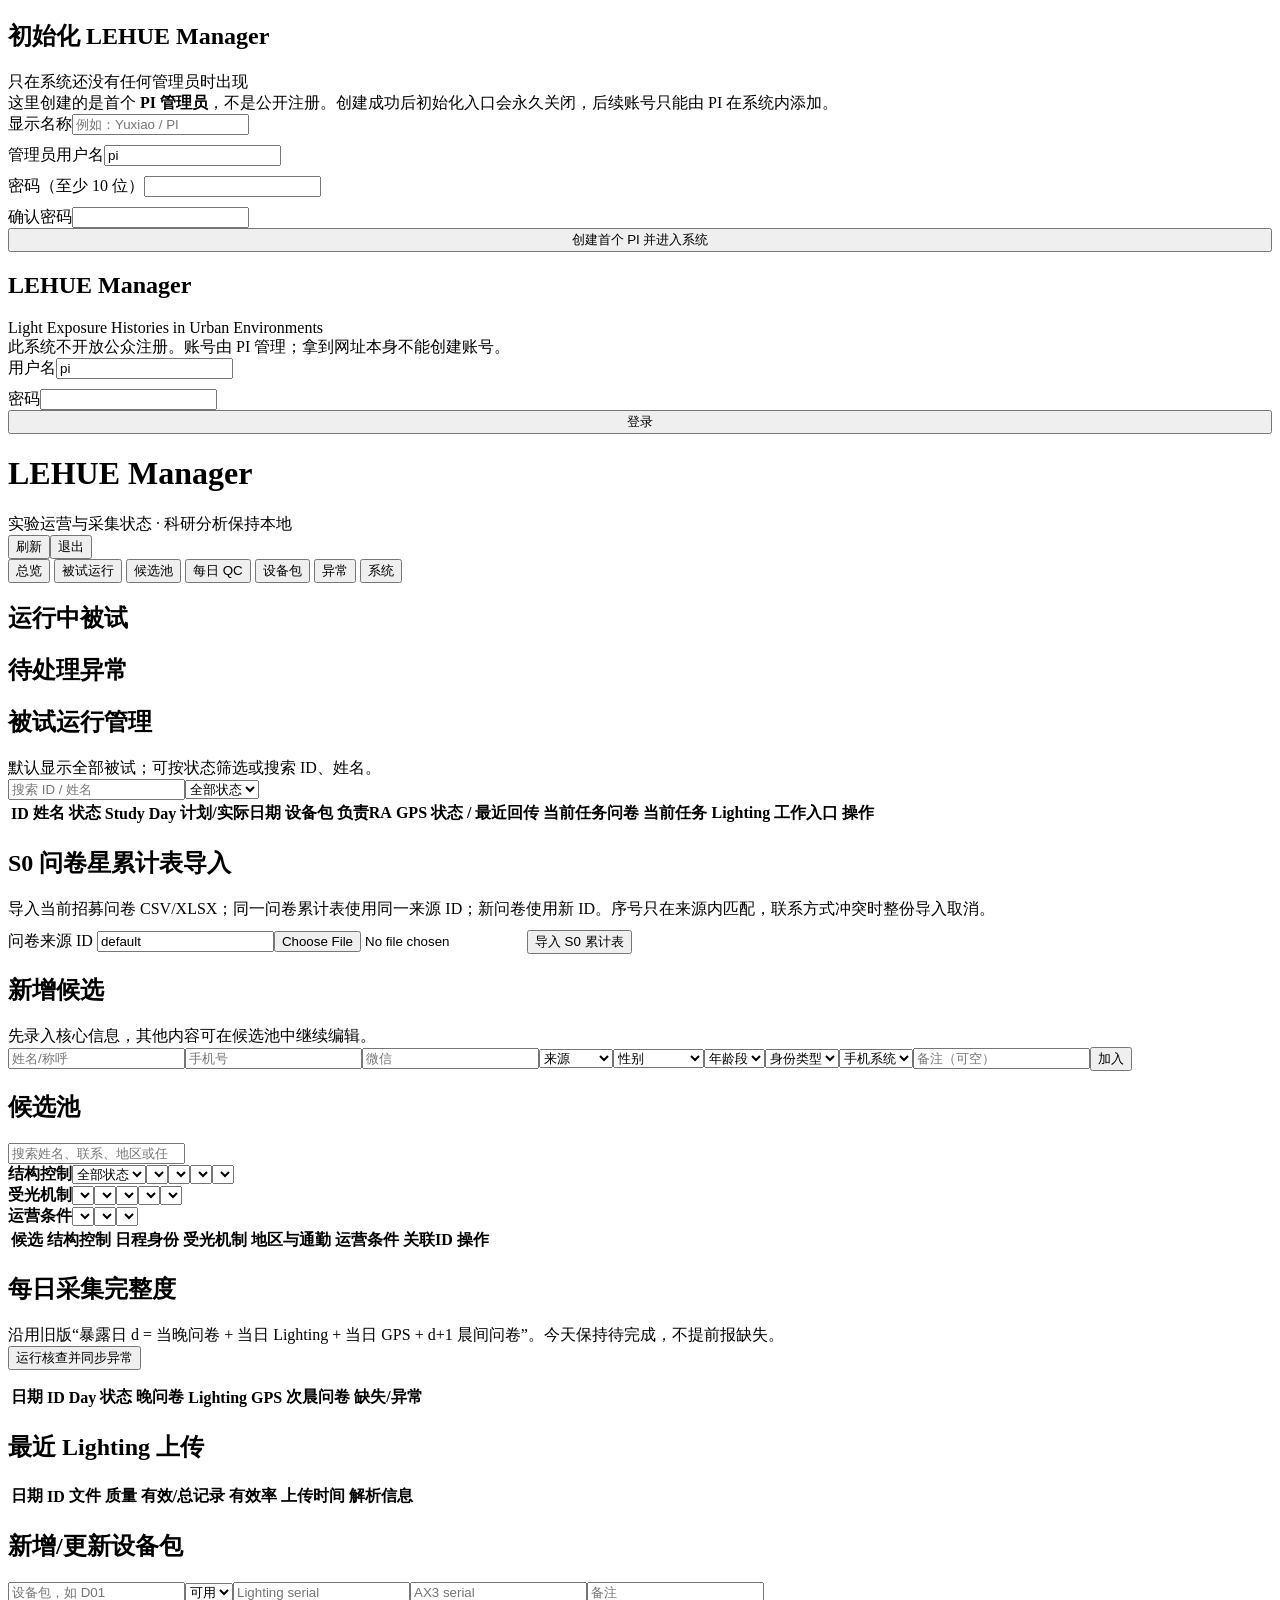
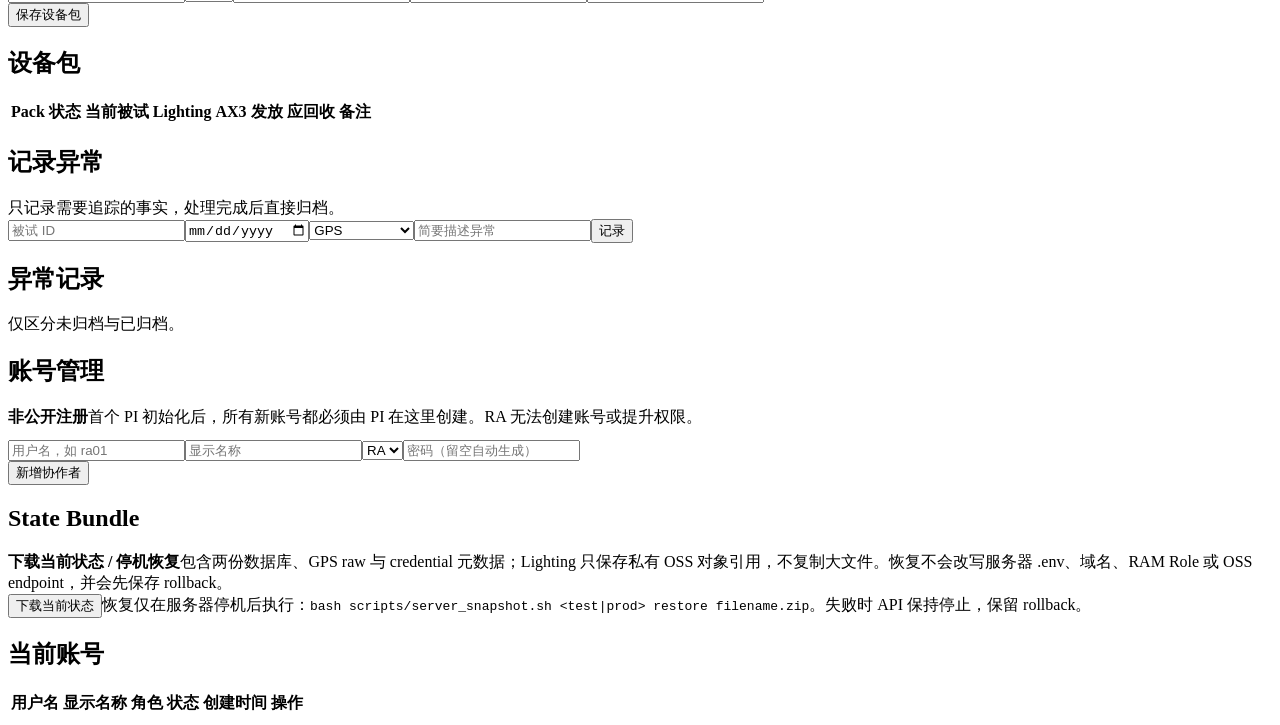
==== commit 5f897fb2: "r" ====
--- a/server/app/web/index.html
+++ b/server/app/web/index.html
@@ -56,7 +56,7 @@
   </section>
 
   <section id="tab-candidates" class="tabpage hidden">
-    <div class="card"><h2>S0 问卷星累计表导入</h2><div class="muted" style="margin-bottom:10px">导入当前招募问卷 CSV/XLSX；按序号、手机号、微信合并，问卷答案自动进入候选池。</div><div class="row"><input id="s0File" type="file" accept=".csv,.xlsx"><button class="btn primary" id="importS0Btn">导入 S0 累计表</button><span id="s0Result" class="muted"></span></div></div>
+    <div class="card"><h2>S0 问卷星累计表导入</h2><div class="muted" style="margin-bottom:10px">导入当前招募问卷 CSV/XLSX；同一问卷累计表使用同一来源 ID；新问卷使用新 ID。序号只在来源内匹配，联系方式冲突时整份导入取消。</div><div class="row"><label>问卷来源 ID <input id="s0SourceId" value="default" placeholder="问卷星问卷编号"></label><input id="s0File" type="file" accept=".csv,.xlsx"><button class="btn primary" id="importS0Btn">导入 S0 累计表</button><span id="s0Result" class="muted"></span></div></div>
     <div class="card"><div class="section-head"><div><h2>新增候选</h2><div class="muted">先录入核心信息，其他内容可在候选池中继续编辑。</div></div></div><div class="candidate-create"><input id="cName" placeholder="姓名/称呼"><input id="cPhone" placeholder="手机号"><input id="cWechat" placeholder="微信"><select id="cSource"><option value="">来源</option><option>线上招募</option><option>转介绍</option><option>现场招募</option><option>其他</option></select><select id="cSex"><option value="">性别</option><option>女</option><option>男</option><option>其他/不透露</option></select><select id="cAge"><option value="">年龄段</option><option>18-24</option><option>25-34</option><option>35-44</option><option>45+</option></select><select id="cIdentity"><option value="">身份类型</option><option>学生</option><option>全职工作</option><option>自由职业</option><option>其他</option></select><select id="cOs"><option value="">手机系统</option><option>Android</option><option>iOS</option></select><input id="cNotes" placeholder="备注（可空）"><button class="btn primary" id="addCandidateBtn">加入</button></div></div>
     <div class="card"><div class="section-head"><div><h2>候选池</h2><div id="candidateCount" class="muted"></div></div><input id="candidateSearch" type="search" placeholder="搜索姓名、联系、地区或任一答案"></div><div class="candidate-filter-groups"><div><strong>结构控制</strong><select id="candidateStatus"><option value="all">全部状态</option><option value="available">待入组</option><option value="linked">已入组</option><option value="history">历史记录</option></select><select data-candidate-filter="beijing_based" data-label="全部北京状态"></select><select data-candidate-filter="sex" data-label="全部性别"></select><select data-candidate-filter="age_group" data-label="全部年龄"></select><select data-candidate-filter="identity_type" data-label="全部身份"></select></div><div><strong>受光机制</strong><select data-candidate-filter="exposure_mechanism" data-label="全部联合类别"></select><select data-candidate-filter="fixed_position_ratio" data-label="全部固定位置比例"></select><select data-candidate-filter="indoor_daylight" data-label="全部日光机会"></select><select data-candidate-filter="outdoor_time" data-label="全部户外时间"></select><select data-candidate-filter="screen_time_ratio" data-label="全部屏幕比例"></select></div><div><strong>运营条件</strong><select data-candidate-filter="willingness" data-label="全部参与意愿"></select><select data-candidate-filter="phone_os" data-label="全部手机"></select><select data-candidate-filter="pickup_method" data-label="全部领取方式"></select></div></div><div class="table-wrap"><table class="candidate-table"><thead><tr><th>候选</th><th>结构控制</th><th>日程身份</th><th>受光机制</th><th>地区与通勤</th><th>运营条件</th><th>关联ID</th><th>操作</th></tr></thead><tbody id="candidateRows"></tbody></table></div></div>
   </section>
@@ -84,7 +84,7 @@
         <div class="form-grid"><input id="uUsername" placeholder="用户名，如 ra01"><input id="uDisplay" placeholder="显示名称"><select id="uRole"><option value="ra">RA</option><option value="pi">PI</option></select><input id="uPassword" type="password" placeholder="密码（留空自动生成）"></div>
         <div class="form-actions"><button class="btn primary" id="addUserBtn">新增协作者</button></div>
       </div>
-      <div class="card"><h2>State Bundle</h2><div class="callout"><strong>下载或整包恢复当前状态</strong><span class="muted">包含两份数据库、GPS raw 与 credential 元数据；Lighting 只保存私有 OSS 对象引用，不复制大文件。恢复不会改写服务器 .env、域名、RAM Role 或 OSS endpoint，并会先保存 rollback。</span></div><div class="form-actions"><button class="btn primary" id="backupBtn">下载当前状态</button><input id="stateBundleFile" type="file" accept=".zip,application/zip"><button class="btn" id="restoreStateBundleBtn">上传并替换状态</button></div></div>
+      <div class="card"><h2>State Bundle</h2><div class="callout"><strong>下载当前状态 / 停机恢复</strong><span class="muted">包含两份数据库、GPS raw 与 credential 元数据；Lighting 只保存私有 OSS 对象引用，不复制大文件。恢复不会改写服务器 .env、域名、RAM Role 或 OSS endpoint，并会先保存 rollback。</span></div><div class="form-actions"><button class="btn primary" id="backupBtn">下载当前状态</button><span class="muted">恢复仅在服务器停机后执行：<code>bash scripts/server_snapshot.sh &lt;test|prod&gt; restore filename.zip</code>。失败时 API 保持停止，保留 rollback。</span></div></div>
     </div>
     <div class="card"><h2>当前账号</h2><div class="table-wrap"><table><thead><tr><th>用户名</th><th>显示名称</th><th>角色</th><th>状态</th><th>创建时间</th><th>操作</th></tr></thead><tbody id="userRows"></tbody></table></div></div>
   </section>
@@ -93,9 +93,9 @@
 
 <dialog id="promoteDialog"><div class="dialog-body"><h2>赋 ID 并预约</h2><div class="dialog-grid"><label>正式三位数 ID<input id="pId" placeholder="006"></label><label>批次<input id="pBatch"></label><label>计划开始<input id="pStart" type="date"></label><label>计划结束<input id="pEnd" type="date"></label><label>设备包（可空）<input id="pPack"></label><label>负责 RA<input id="pRa"></label></div><div class="form-actions"><button class="btn" data-close="promoteDialog">取消</button><button class="btn primary" id="promoteSubmit">创建预约</button></div></div></dialog>
 <dialog id="startDialog"><div class="dialog-body"><h2>启动运行</h2><div id="startDeviceFacts" class="callout"></div><div class="dialog-grid"><label>正式开始<input id="sStart" type="date"></label><label>预期结束<input id="sEnd" type="date"></label></div><div class="form-actions"><button class="btn" data-close="startDialog">取消</button><button class="btn primary" id="startSubmit">启动</button></div></div></dialog>
-<dialog id="onboardingDialog"><div class="dialog-body"><h2 id="onboardingTitle">配置卡</h2><div class="credential-sections"><section><div class="credential-section-head"><div><strong>GPS / OwnTracks</strong><div id="credGpsHint" class="muted"></div></div><button class="btn small" id="credGpsRotate">生成 GPS 密码</button></div><div class="dialog-grid"><label class="full">HTTP 地址<div class="row"><input id="credGpsUrl" class="mono" readonly style="flex:1"><button class="btn small" data-copy-credential="credGpsUrl">复制</button></div></label><label>Username<div class="row"><input id="credGpsUser" class="mono" readonly style="flex:1"><button class="btn small" data-copy-credential="credGpsUser">复制</button></div></label><label>Password<div class="row"><input id="credGpsPassword" class="mono" readonly style="flex:1"><button class="btn small" data-copy-credential="credGpsPassword">复制</button></div></label></div></section><section><div class="credential-section-head"><div><strong>被试工作入口</strong><div id="credPortalHint" class="muted"></div></div><button class="btn small" id="credPortalRotate">生成工作入口</button></div><div class="row"><input id="credPortal" class="mono" readonly style="flex:1"><button class="btn small" data-copy-credential="credPortal">复制</button></div></section></div><div class="owntracks-guide"><strong>OwnTracks 一键配置</strong><p>新版 OwnTracks 需先在设置中启用 External Configuration；应用仍会显示变更确认。配置即时生成，不在服务器另存文件。</p><div class="form-actions"><a class="btn primary" id="owntracksOpen">打开 OwnTracks 配置</a><button class="btn" id="owntracksDownload">下载 .otrc</button></div></div><textarea id="onboardingText" class="mono" readonly style="width:100%;min-height:180px;margin-top:12px"></textarea><div class="form-actions"><button class="btn primary" id="copyOnboarding">复制全部入组信息</button><button class="btn" id="copyReminder">复制 QC 联系文本</button><button class="btn" id="copyEnding">复制结束实验文本</button><button class="btn" data-close="onboardingDialog">完成</button></div></div></dialog>
+<dialog id="onboardingDialog"><div class="dialog-body"><h2 id="onboardingTitle">配置卡</h2><div class="credential-sections"><section><div class="credential-section-head"><div><strong>GPS / OwnTracks</strong><div id="credGpsHint" class="muted"></div></div><button class="btn small" id="credGpsRotate">生成 GPS 密码</button></div><div class="dialog-grid"><label class="full">HTTP 地址<div class="row"><input id="credGpsUrl" class="mono" readonly style="flex:1"><button class="btn small" data-copy-credential="credGpsUrl">复制</button></div></label><label>Username<div class="row"><input id="credGpsUser" class="mono" readonly style="flex:1"><button class="btn small" data-copy-credential="credGpsUser">复制</button></div></label><label>Password<div class="row"><input id="credGpsPassword" class="mono" readonly style="flex:1"><button class="btn small" data-copy-credential="credGpsPassword">复制</button></div></label></div></section><section><div class="credential-section-head"><div><strong>被试工作入口</strong><div id="credPortalHint" class="muted"></div></div><button class="btn small" id="credPortalRotate">生成工作入口</button></div><div class="row"><input id="credPortal" class="mono" readonly style="flex:1"><button class="btn small" data-copy-credential="credPortal">复制</button></div></section></div><div class="owntracks-guide"><strong>OwnTracks 双平台配置</strong><p>根据当前被试和 GPS 密码即时生成，不保存明文配置文件。更换手机时直接下载对应平台。</p><div class="form-actions"><a class="btn primary" id="owntracksIosDownload" download>iOS 配置</a><a class="btn" id="owntracksAndroidDownload" download>Android 配置</a></div></div><textarea id="onboardingText" class="mono" readonly style="width:100%;min-height:180px;margin-top:12px"></textarea><div class="form-actions"><button class="btn primary" id="copyOnboarding">复制全部入组信息</button><button class="btn" id="copyReminder">复制 QC 联系文本</button><button class="btn" id="copyEnding">复制结束实验文本</button><button class="btn" data-close="onboardingDialog">完成</button></div></div></dialog>
 <dialog id="candidateEditDialog"><div class="dialog-body"><h2>编辑候选</h2><div class="dialog-grid"><label>姓名/称呼<input id="eName"></label><label>手机号<input id="ePhone"></label><label>微信<input id="eWechat"></label><label>来源<select id="eSource"><option value="">未填写</option><option>线上招募</option><option>转介绍</option><option>现场招募</option><option>其他</option></select></label><label>性别<select id="eSex"><option value="">未填写</option><option>女</option><option>男</option><option>其他/不透露</option></select></label><label>年龄段<select id="eAge"><option value="">未填写</option><option>18-24</option><option>25-34</option><option>35-44</option><option>45+</option></select></label><label>身份类型<select id="eIdentity"><option value="">未填写</option><option>学生</option><option>全职工作</option><option>自由职业</option><option>其他</option></select></label><label>手机系统<select id="eOs"><option value="">未填写</option><option>Android</option><option>iOS</option></select></label><label>工作/学习区<input id="eWork"></label><label>居住区<input id="eHome"></label><label class="full">可参与时间<input id="eAvail"></label><label class="full">备注<textarea id="eNotes"></textarea></label></div><div class="form-actions"><button class="btn" data-close="candidateEditDialog">取消</button><button class="btn primary" id="candidateEditSubmit">保存</button></div></div></dialog>
-<dialog id="subjectEditDialog"><div class="dialog-body"><h2 id="subjectEditTitle">编辑被试</h2><div id="subjectEditDevice" class="callout" style="margin-bottom:12px"></div><div class="dialog-grid"><label>批次<input id="seBatch"></label><label>负责 RA<input id="seRa"></label><label>实验开始日期<input id="seStart" type="date"></label><label>实验结束日期<input id="seEnd" type="date"></label><label class="full">运营备注<textarea id="seNotes"></textarea></label></div><div id="subjectEditDateHint" class="muted" style="margin-top:8px">日期可随实验实际情况缩短或延长；已采集记录的实验日归属不会被改写。</div><div class="form-actions edit-secondary-actions"><button class="btn" id="editReplaceDeviceBtn" type="button">更换设备…</button><button class="btn danger" id="editCancelPreparationBtn" type="button">取消准备…</button><span class="action-spacer"></span><button class="btn" data-close="subjectEditDialog">取消</button><button class="btn primary" id="subjectEditSubmit">保存</button></div></div></dialog>
+<dialog id="subjectEditDialog"><div class="dialog-body"><h2 id="subjectEditTitle">编辑被试</h2><div id="subjectEditDevice" class="callout" style="margin-bottom:12px"></div><div class="dialog-grid"><label>批次<input id="seBatch"></label><label>负责 RA<input id="seRa"></label><label>实验开始日期<input id="seStart" type="date"></label><label>实验结束日期<input id="seEnd" type="date"></label><label class="full">运营备注<textarea id="seNotes"></textarea></label></div><div id="subjectEditDateHint" class="muted" style="margin-top:8px">如需延期，请在结束曝光前调整结束日期；结束曝光后实验日期锁定。</div><div class="form-actions edit-secondary-actions"><button class="btn" id="editReplaceDeviceBtn" type="button">更换设备…</button><button class="btn danger" id="editCancelPreparationBtn" type="button">取消准备…</button><span class="action-spacer"></span><button class="btn" data-close="subjectEditDialog">取消</button><button class="btn primary" id="subjectEditSubmit">保存</button></div></div></dialog>
 <dialog id="endStudyDialog"><div class="dialog-body"><h2 id="endStudyTitle">实验结束</h2><div id="endStudySummary" class="callout" style="margin-bottom:12px"></div><div class="dialog-grid"><label class="full">结束类型<select id="endStudyType"><option value="normal">按计划结束正式曝光</option><option value="early">提前终止（被试退出等）</option></select></label><label id="endStudyDateField" class="full">实际最后 exposure day<input id="endStudyDate" type="date"></label><label id="endStudyReasonField" class="full hidden">原因<input id="endStudyReason" placeholder="请记录退出或强制结题原因"></label></div><div id="endStudyHint" class="muted" style="margin-top:8px"></div><div class="form-actions"><button class="btn" data-close="endStudyDialog">返回</button><button class="btn danger" id="endStudySubmit">确认</button></div></div></dialog>
 <dialog id="gpsTrackDialog" class="map-dialog"><div class="dialog-body"><div class="row map-dialog-head"><div><h2 id="gpsTrackTitle">GPS 轨迹</h2><div id="gpsTrackWindow" class="muted"></div></div><div class="track-ranges"><button class="btn small" data-track-hours="1">1 h</button><button class="btn small" data-track-hours="12">12 h</button><button class="btn small" data-track-hours="24">24 h</button></div></div><div class="track-stats"><div><span>最新记录</span><strong id="trackLatest">—</strong></div><div><span>点数</span><strong id="trackCount">—</strong></div><div><span>最大间隔</span><strong id="trackGap">—</strong></div><div><span>低精度</span><strong id="trackPoor">—</strong></div></div><div id="gpsTrackMessage" class="muted track-message">正在读取轨迹…</div><div id="gpsTrackMap" aria-label="GPS 轨迹地图"></div><div class="form-actions"><button class="btn primary" data-close="gpsTrackDialog">关闭</button></div></div></dialog>
 <dialog id="prepareDialog"><div class="dialog-body"><h2>准备与回传测试</h2><div class="dialog-grid"><label>可用设备包<select id="prepPack"></select></label><label>配送方式（可选）<input id="prepDelivery" placeholder="现场领取 / 快递"></label><label class="full">物流单号（可选）<input id="prepTracking"></label></div><div class="muted" style="margin-top:8px">Portal 将进入测试/教学模式。收到一次有效 GPS 和一次成功 Lighting 测试上传后，系统自动标记 Ready。</div><div class="form-actions"><button class="btn" data-close="prepareDialog">取消</button><button class="btn primary" id="prepareSubmit">开始准备测试</button></div></div></dialog>
